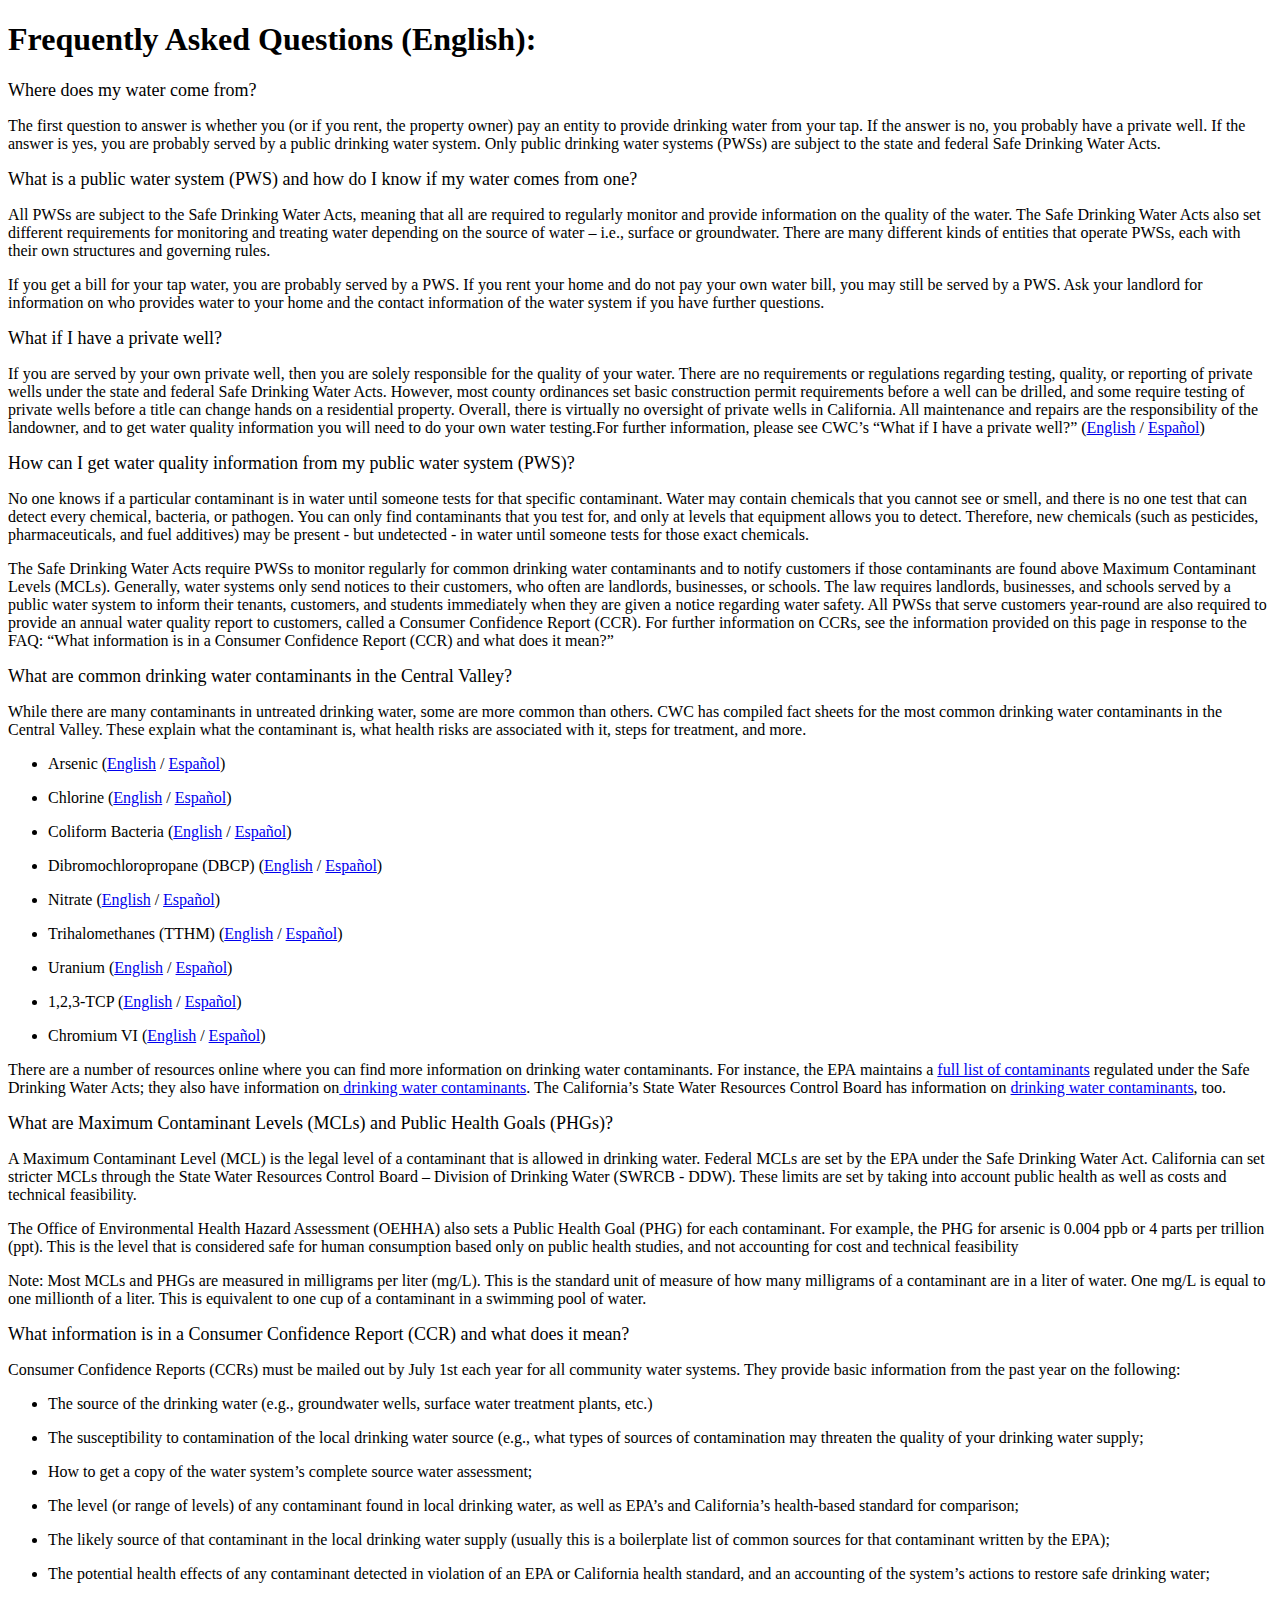
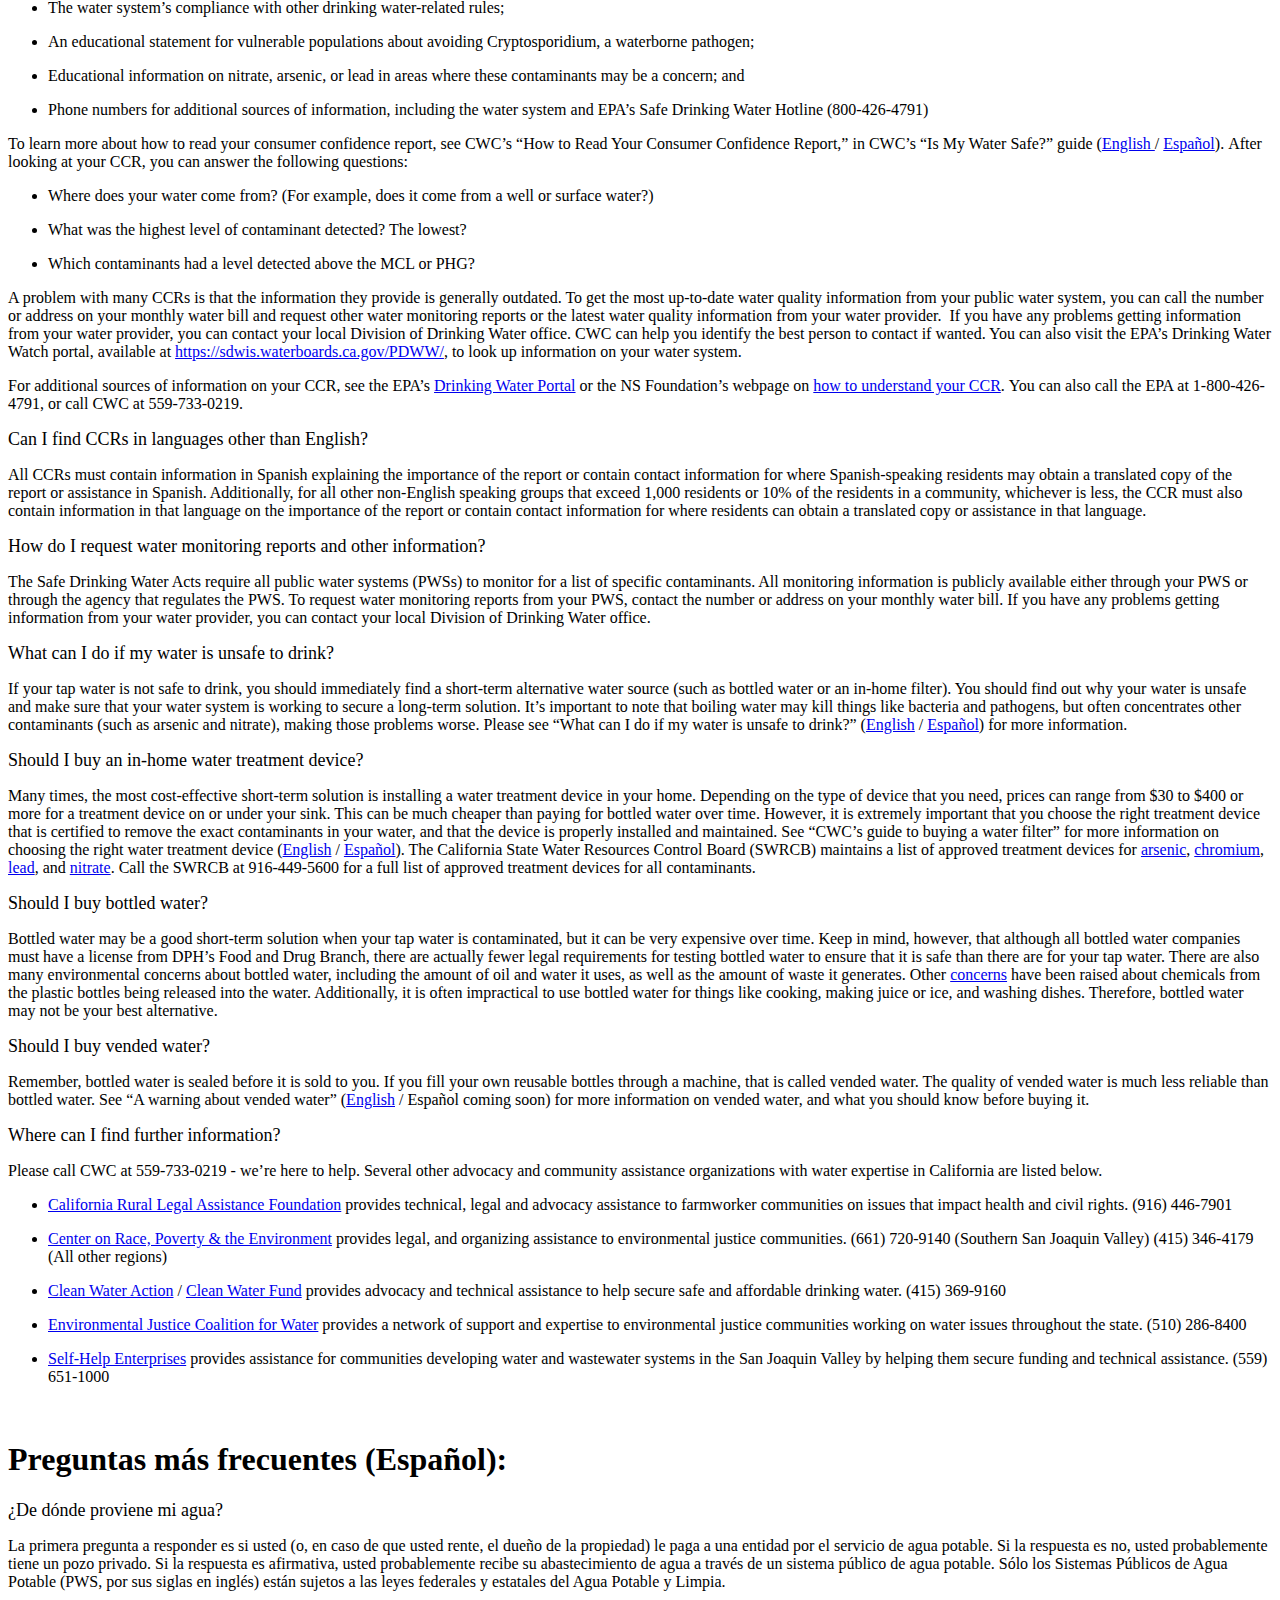
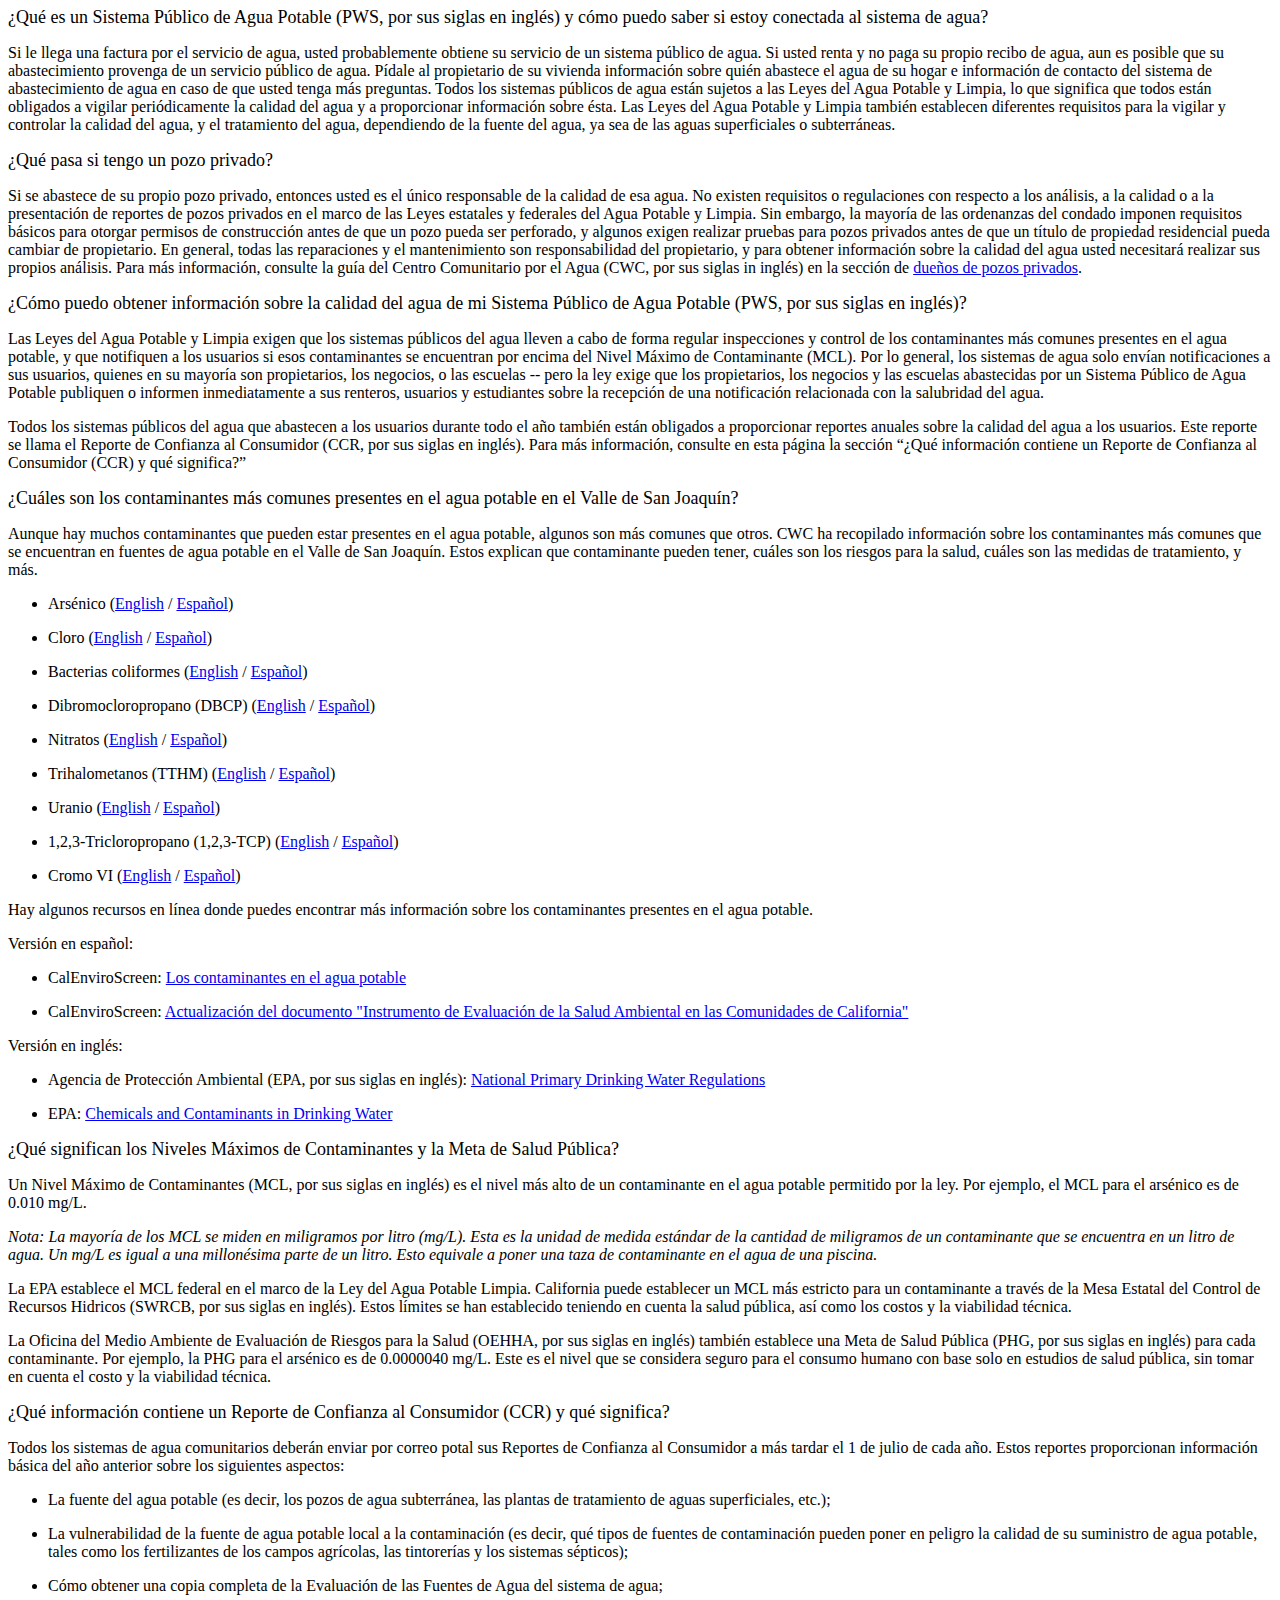
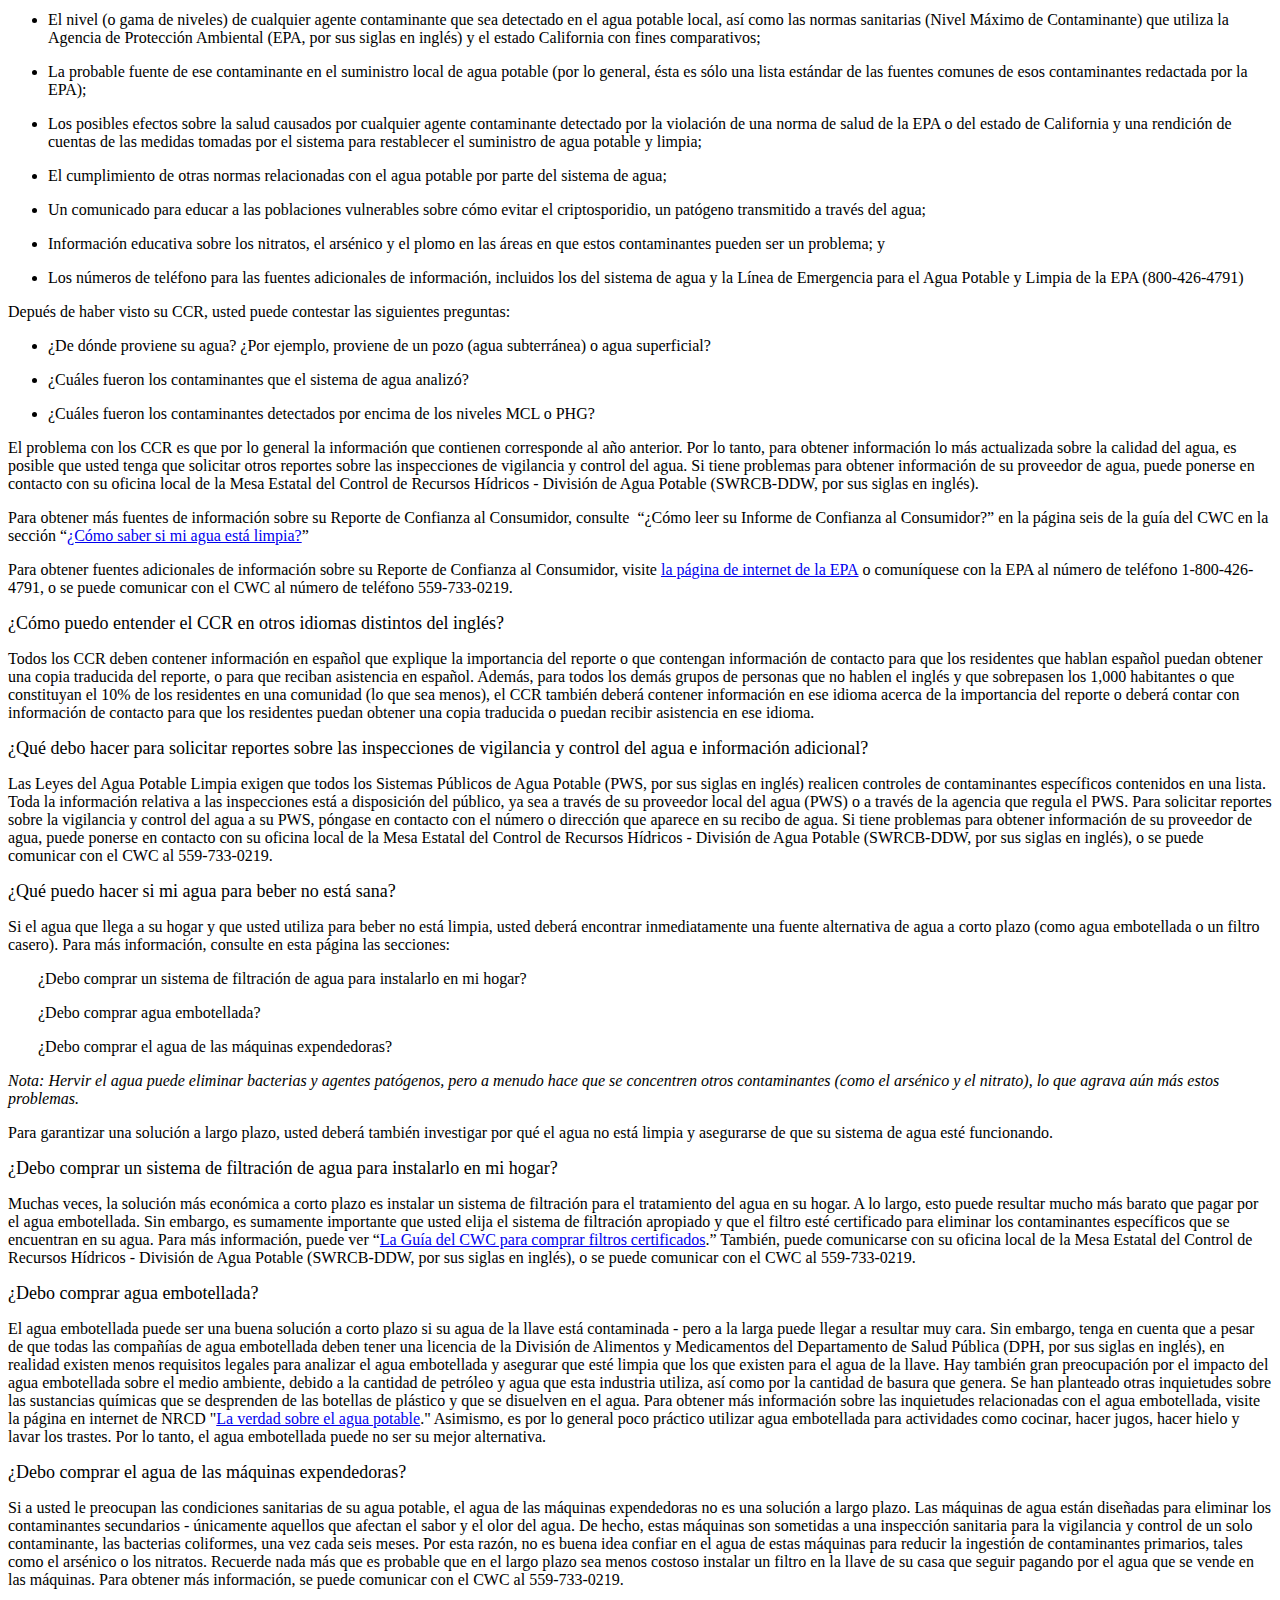
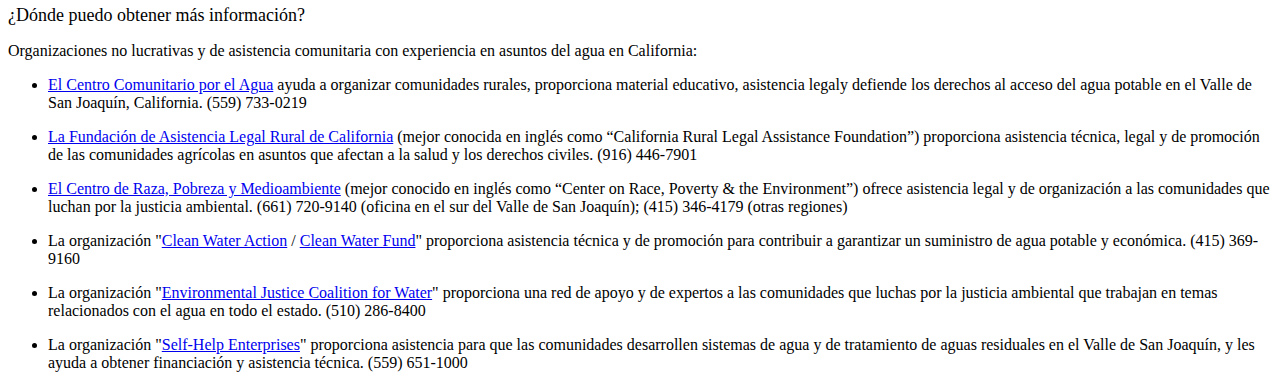
==== cwc/index.html @ 3811d58d "water faq" ====
<!DOCTYPE html>
<html>
<head>
	<title>Water FAQ</title>
</head>
<body>
<h1 dir="ltr"><strong>Frequently Asked Questions (English):</strong></h1>
<p><a class="toggle-btn" style="font-size: large;"><em class="fa fa-caret-right"></em> Where does my water come from? </a></p>
<div class="expandable">
<p dir="ltr"><span>The first question to answer is whether you (or if you rent, the property owner) pay an entity to provide drinking water from your tap. If the answer is no, you probably have a private well. If the answer is yes, you are probably served by a public drinking water system. Only public drinking water systems (PWSs) are subject to the state and federal Safe Drinking Water Acts.&nbsp;</span></p>
</div>
<div>
<p><a class="toggle-btn" style="font-size: large;"><em class="fa fa-caret-right"></em> What is a public water system (PWS) and how do I know if my water comes from one?</a></p>
<div class="expandable">
<p dir="ltr"><span>All PWSs are subject to the Safe Drinking Water Acts, meaning that all are required to regularly monitor and provide information on the quality of the water. The Safe Drinking Water Acts also set different requirements for monitoring and treating water depending on the source of water &ndash; i.e., surface or groundwater. There are many different kinds of entities that operate PWSs, each with their own structures and governing rules.</span></p>
<p dir="ltr"><span>If you get a bill for your tap water, you are probably served by a PWS. If you rent your home and do not pay your own water bill, you may still be served by a PWS. Ask your landlord for information on who provides water to your home and the contact information of the water system if you have further questions.</span></p>
</div>
<div>
<p><a class="toggle-btn" style="font-size: large;"><em class="fa fa-caret-right"></em> What if I have a private well?</a></p>
<div class="expandable">
<p dir="ltr">If you are served by your own private well, then you are solely responsible for the quality of your water. There are no requirements or regulations regarding testing, quality, or reporting of private wells under the state and federal Safe Drinking Water Acts. However, most county ordinances set basic construction permit requirements before a well can be drilled, and some require testing of private wells before a title can change hands on a residential property. Overall, there is virtually no oversight of private wells in California. All maintenance and repairs are the responsibility of the landowner, and to get water quality information you will need to do your own water testing.For further information, please see CWC&rsquo;s &ldquo;What if I have a private well?&rdquo; (<a href="http://d3n8a8pro7vhmx.cloudfront.net/communitywatercenter/pages/51/attachments/original/1394382922/CWC_PrivateWells_English.pdf?1394382922">English</a>&nbsp;/ <a href="http://d3n8a8pro7vhmx.cloudfront.net/communitywatercenter/pages/51/attachments/original/1394382945/CWC_PrivateWells_Espanol.pdf?1394382945">Espa<span><span>&ntilde;ol</span></span></a>)&nbsp;&nbsp;</p>
</div>
<div>
<p><a class="toggle-btn" style="font-size: large;"><em class="fa fa-caret-right"></em> How can I get water quality information from my public water system (PWS)?</a></p>
<div class="expandable">
<p dir="ltr"><strong></strong>No one knows if a particular contaminant is in water until someone tests for that specific contaminant. Water may contain chemicals that you cannot see or smell, and there is no one test that can detect every chemical, bacteria, or pathogen. You can only find contaminants that you test for, and only at levels that equipment allows you to detect. Therefore, new chemicals (such as pesticides, pharmaceuticals, and fuel additives) may be present - but undetected - in water until someone tests for those exact chemicals.</p>
<p dir="ltr"><span>The Safe Drinking Water Acts require PWSs to monitor regularly for common drinking water contaminants and to notify customers if those contaminants are found above Maximum Contaminant Levels (MCLs). Generally, water systems only send notices to their customers, who often are landlords, businesses, or schools. The law requires landlords, businesses, and schools served by a public water system to inform their tenants, customers, and students immediately when they are given a notice regarding water safety. All PWSs that serve customers year-round are also required to provide an annual water quality report to customers, called a Consumer Confidence Report (CCR).</span><span> For further information on CCRs, see the information provided on this page in response to the FAQ: &ldquo;What information is in a Consumer Confidence Report (CCR) and what does it mean?&rdquo;</span></p>
</div>
<div>
<p><a class="toggle-btn" style="font-size: large;"><em class="fa fa-caret-right"></em> What are common drinking water contaminants in the Central Valley?</a></p>
<div class="expandable">
<p dir="ltr"><span>While there are many contaminants in untreated drinking water, some are more common than others. CWC has compiled fact sheets for the most common drinking water contaminants in the Central Valley. These explain what the contaminant is, what health risks are associated with it, steps for treatment, and more. </span></p>
<ul>
<li dir="ltr">
<p dir="ltr"><span>Arsenic (</span><a href="https://d3n8a8pro7vhmx.cloudfront.net/communitywatercenter/pages/51/attachments/original/1490119904/Arsenic_(English).pdf?1490119904"><span>English</span></a><span> / </span><a href="https://d3n8a8pro7vhmx.cloudfront.net/communitywatercenter/pages/51/attachments/original/1490120353/Arsenic_(Spanish).pdf?1490120353"><span>Espa&ntilde;ol</span></a><span>)</span></p>
</li>
<li dir="ltr">
<p dir="ltr"><span>Chlorine (</span><a href="https://d3n8a8pro7vhmx.cloudfront.net/communitywatercenter/pages/51/attachments/original/1490120674/Chlorine_(English).pdf?1490120674"><span>English</span></a><span> / </span><a href="https://d3n8a8pro7vhmx.cloudfront.net/communitywatercenter/pages/51/attachments/original/1490120350/Chlorine_(Espanol)_(1).pdf?1490120350"><span>Espa&ntilde;ol</span></a><span>)</span></p>
</li>
<li dir="ltr">
<p dir="ltr"><span>Coliform Bacteria (</span><a href="https://d3n8a8pro7vhmx.cloudfront.net/communitywatercenter/pages/51/attachments/original/1490120347/Coliform_(English).pdf?1490120347"><span>English</span></a><span> / </span><a href="https://d3n8a8pro7vhmx.cloudfront.net/communitywatercenter/pages/51/attachments/original/1490120342/Coliform_(espanol).pdf?1490120342"><span>Espa&ntilde;ol</span></a><span>)</span></p>
</li>
<li dir="ltr">
<p dir="ltr"><span>Dibromochloropropane (DBCP) (</span><a href="https://d3n8a8pro7vhmx.cloudfront.net/communitywatercenter/pages/51/attachments/original/1490120330/DBCP_(English).pdf?1490120330"><span>English</span></a><span> / </span><a href="https://d3n8a8pro7vhmx.cloudfront.net/communitywatercenter/pages/51/attachments/original/1490120321/DBCP_(espanol).pdf?1490120321"><span>Espa&ntilde;ol</span></a><span>)</span></p>
</li>
<li dir="ltr">
<p dir="ltr"><span>Nitrate (</span><a href="https://d3n8a8pro7vhmx.cloudfront.net/communitywatercenter/pages/51/attachments/original/1490120314/Nitrate_(English).pdf?1490120314"><span>English</span></a><span> / </span><a href="https://d3n8a8pro7vhmx.cloudfront.net/communitywatercenter/pages/51/attachments/original/1490120310/Nitrates_(espanol).pdf?1490120310"><span>Espa&ntilde;ol</span></a><span>)</span></p>
</li>
<li dir="ltr">
<p dir="ltr"><span>Trihalomethanes (TTHM) (</span><a href="https://d3n8a8pro7vhmx.cloudfront.net/communitywatercenter/pages/51/attachments/original/1490120307/TTHM_(English).pdf?1490120307"><span>English</span></a><span> / </span><a href="https://d3n8a8pro7vhmx.cloudfront.net/communitywatercenter/pages/51/attachments/original/1490120304/TTHM_(espanol).pdf?1490120304"><span>Espa&ntilde;ol</span></a><span>)</span></p>
</li>
<li dir="ltr">
<p dir="ltr"><span>Uranium (</span><a href="https://d3n8a8pro7vhmx.cloudfront.net/communitywatercenter/pages/51/attachments/original/1490120301/Uranium_(English).pdf?1490120301"><span>English</span></a><span> / </span><a href="https://d3n8a8pro7vhmx.cloudfront.net/communitywatercenter/pages/51/attachments/original/1490120966/Uranium_(espanol).pdf?1490120966"><span>Espa&ntilde;ol</span></a><span>)</span></p>
</li>
<li dir="ltr">
<p dir="ltr"><span>1,2,3-TCP (</span><a href="https://d3n8a8pro7vhmx.cloudfront.net/communitywatercenter/pages/51/attachments/original/1462215571/123_TCP_Factsheet_050216_English.pdf?1462215571"><span>English</span></a><span> / </span><a href="https://d3n8a8pro7vhmx.cloudfront.net/communitywatercenter/pages/51/attachments/original/1462215573/123_TCP_Factsheet_050216_Spanish.pdf?1462215573"><span>Espa&ntilde;ol</span></a><span>)</span></p>
</li>
<li dir="ltr">
<p dir="ltr"><span>Chromium VI (</span><a href="https://d3n8a8pro7vhmx.cloudfront.net/communitywatercenter/pages/51/attachments/original/1506547501/Chromium_VI_English_9-19.pdf?1506547501"><span>English</span></a><span> / </span><a href="https://d3n8a8pro7vhmx.cloudfront.net/communitywatercenter/pages/51/attachments/original/1506547502/Chromium_VI_Spanish_9-19.pdf?1506547502"><span>Espa&ntilde;ol</span></a><span>)</span></p>
</li>
</ul>
<p dir="ltr">There are a number of resources online where you can find more information on drinking water contaminants. For instance, the EPA&nbsp;maintains a <a href="https://www.epa.gov/sites/production/files/2016-06/documents/npwdr_complete_table.pdf">full list of contaminants</a> regulated under the Safe Drinking Water Acts; they also have information on<a href="https://safewater.zendesk.com/hc/en-us/categories/201454937"> drinking water contaminants</a>. The California&rsquo;s State Water Resources Control Board has information on <a href="https://www.waterboards.ca.gov/drinking_water/certlic/drinkingwater/Chemicalcontaminants.shtml">drinking water contaminants</a>, too.&nbsp;</p>
</div>
<div>
<p><a class="toggle-btn" style="font-size: large;"><em class="fa fa-caret-right"></em> What are Maximum Contaminant Levels (MCLs) and Public Health Goals (PHGs)?</a></p>
<div class="expandable">
<p dir="ltr"><span>A Maximum Contaminant Level (MCL) is the legal level of a contaminant that is allowed in drinking water.&nbsp;</span>Federal MCLs are set by the EPA under the Safe Drinking Water Act. California can set stricter MCLs through the State Water Resources Control Board &ndash; Division of Drinking Water (SWRCB - DDW). These limits are set by taking into account public health as well as costs and technical feasibility.</p>
<p dir="ltr"><span>The Office of Environmental Health Hazard Assessment (OEHHA) also sets a Public Health Goal (PHG) for each contaminant. For example, the PHG for arsenic is 0.004 ppb or 4 parts per trillion (ppt). This is the level that is considered safe for human consumption based only on public health studies, and not accounting for cost and technical feasibility</span></p>
<p dir="ltr">Note: Most MCLs and PHGs are measured in milligrams per liter (mg/L). This is the standard unit of measure of how many milligrams of a contaminant are in a liter of water. One mg/L is equal to one millionth of a liter. This is equivalent to one cup of a contaminant in a swimming pool of water.</p>
</div>
<div>
<p><a class="toggle-btn" style="font-size: large;"><em class="fa fa-caret-right"></em> What information is in a Consumer Confidence Report (CCR) and what does it mean?</a></p>
<div class="expandable">
<p dir="ltr"><span>Consumer Confidence Reports (CCRs) must be mailed out by July 1st each year for all community water systems. They provide basic information from the past year on the following:</span></p>
<ul>
<li dir="ltr">
<p dir="ltr"><span>The source of the drinking water (e.g., groundwater wells, surface water treatment plants, etc.)</span></p>
</li>
<li dir="ltr">
<p dir="ltr">The susceptibility to contamination of the local drinking water source (e.g., what types of sources of contamination may threaten the quality of your drinking water supply;</p>
</li>
<li dir="ltr">
<p dir="ltr"><span>How to get a copy of the water system&rsquo;s complete source water assessment; </span></p>
</li>
<li dir="ltr">
<p dir="ltr"><span>The level (or range of levels) of any contaminant found in local drinking water, as well as EPA&rsquo;s and California&rsquo;s health-based standard for comparison; </span></p>
</li>
<li dir="ltr">
<p dir="ltr"><span>The likely source of that contaminant in the local drinking water supply (usually this is a boilerplate list of common sources for that contaminant written by the EPA);</span></p>
</li>
<li dir="ltr">
<p dir="ltr"><span>The potential health effects of any contaminant detected in violation of an EPA or California health standard, and an accounting of the system&rsquo;s actions to restore safe drinking water;</span></p>
</li>
<li dir="ltr">
<p dir="ltr"><span>The water system&rsquo;s compliance with other drinking water-related rules;</span></p>
</li>
<li dir="ltr">
<p dir="ltr"><span>An educational statement for vulnerable populations about avoiding Cryptosporidium, a waterborne pathogen; </span></p>
</li>
<li dir="ltr">
<p dir="ltr"><span>Educational information on nitrate, arsenic, or lead in areas where these contaminants may be a concern; and </span></p>
</li>
<li dir="ltr">
<p dir="ltr"><span>Phone numbers for additional sources of information, including the water system and EPA&rsquo;s Safe Drinking Water Hotline (800-426-4791)</span></p>
</li>
</ul>
<p dir="ltr">To learn more about how to read your consumer confidence report, see CWC&rsquo;s &ldquo;How to Read Your Consumer Confidence Report,&rdquo; in CWC&rsquo;s &ldquo;Is My Water Safe?&rdquo; guide (<a href="http://d3n8a8pro7vhmx.cloudfront.net/communitywatercenter/pages/51/attachments/original/1394382743/CWC_Is-my-water-safe_English.pdf?1394382743">English </a>/ <a href="http://d3n8a8pro7vhmx.cloudfront.net/communitywatercenter/pages/51/attachments/original/1394382798/CWC_Is-my-water-safe_Espanol.pdf?1394382798">Espa&ntilde;ol</a>).&nbsp;After looking at your CCR, you can answer the following questions:</p>
<ul>
<li dir="ltr">
<p dir="ltr"><span>Where does your water come from? (For example, does it come from a well or surface water?)</span></p>
</li>
<li dir="ltr">
<p dir="ltr"><span>What was the highest level of contaminant detected? The lowest?</span></p>
</li>
<li dir="ltr">
<p dir="ltr"><span>Which contaminants had a level detected above the MCL or PHG?</span></p>
</li>
</ul>
<p dir="ltr"><span>A problem with many CCRs is that the information they provide is generally outdated. To get the most up-to-date water quality information from your public water system, you can call the number or address on your monthly water bill and request other water monitoring reports or the latest water quality information from your water provider.&nbsp;<span><span> If you have any problems getting information from your water provider, you can contact your local Division of Drinking Water office. CWC can help you identify the best person to contact if wanted. You can also visit the EPA&rsquo;s Drinking Water Watch portal, available at </span><a href="https://sdwis.waterboards.ca.gov/PDWW/"><span>https://sdwis.waterboards.ca.gov/PDWW/</span></a><span>, to look up information on your water system.</span></span></span></p>
<p dir="ltr">For additional sources of information on your CCR, see the EPA&rsquo;s <a href="https://sdwis.waterboards.ca.gov/PDWW/">Drinking Water Portal</a>&nbsp;or the NS Foundation&rsquo;s webpage on <a href="http://www.nsf.org/consumer-resources/health-and-safety-tips/water-quality-treatment-tips#understand">how to understand your CCR</a>.&nbsp;You can also call the EPA at 1-800-426-4791, or call CWC at 559-733-0219.</p>
</div>
<div>
<p><a class="toggle-btn" style="font-size: large;"><em class="fa fa-caret-right"></em>Can I find CCRs in languages other than English?</a></p>
<div class="expandable">
<p dir="ltr"><span>All CCRs must contain information in Spanish explaining the importance of the report or contain contact information for where Spanish-speaking residents may obtain a translated copy of the report or assistance in Spanish. Additionally, for all other non-English speaking groups that exceed 1,000 residents or 10% of the residents in a community, whichever is less, the CCR must also contain information in that language on the importance of the report or contain contact information for where residents can obtain a translated copy or assistance in that language.</span></p>
</div>
<div>
<p><a class="toggle-btn" style="font-size: large;"><em class="fa fa-caret-right"></em> How do I request water monitoring reports and other information?</a></p>
<div class="expandable">
<p dir="ltr"><span>The Safe Drinking Water Acts require all public water systems (PWSs) to monitor for a list of specific contaminants. All monitoring information is publicly available either through your PWS or through the agency that regulates the PWS. To request water monitoring reports from your PWS, contact the number or address on your monthly water bill. If you have any problems getting information from your water provider, you can contact your local <span><span> Division of Drinking Water </span></span>office.</span></p>
</div>
<div>
<p><a class="toggle-btn" style="font-size: large;"><em class="fa fa-caret-right"></em> What can I do if my water is unsafe to drink?</a></p>
<div class="expandable">
<p dir="ltr"><span>If your tap water is not safe to drink, you should immediately find a short-term alternative water source (such as bottled water or an in-home filter). You should find out why your water is unsafe and make sure that your water system is working to secure a long-term solution. It&rsquo;s important to note that boiling water may kill things like bacteria and pathogens, but often concentrates other contaminants (such as arsenic and nitrate), making those problems worse. Please see &ldquo;</span><span>What can I do if my water is unsafe to drink?&rdquo; <span>(</span><a rel="noopener" href="http://d3n8a8pro7vhmx.cloudfront.net/communitywatercenter/pages/51/attachments/original/1394382743/CWC_Is-my-water-safe_English.pdf?1394382743" target="_blank">English</a><span>&nbsp;/&nbsp;</span><a rel="noopener" href="http://d3n8a8pro7vhmx.cloudfront.net/communitywatercenter/pages/51/attachments/original/1394382798/CWC_Is-my-water-safe_Espanol.pdf?1394382798" target="_blank">Espa&ntilde;ol</a><span>)&nbsp;</span></span><span>for more information.</span></p>
</div>
<div>
<p><a class="toggle-btn" style="font-size: large;"><em class="fa fa-caret-right"></em> Should I buy an in-home water treatment device?</a></p>
<div class="expandable">
<p dir="ltr">Many times, the most cost-effective short-term solution is installing a water treatment device in your home. Depending on the type of device that you need, prices can range from $30 to $400 or more for a treatment device on or under your sink. This can be much cheaper than paying for bottled water over time. However, it is extremely important that you choose the right treatment device that is certified to remove the exact contaminants in your water, and that the device is properly installed and maintained. See &ldquo;CWC&rsquo;s guide to buying a water filter&rdquo; for more information on choosing the right water treatment device (<a href="http://d3n8a8pro7vhmx.cloudfront.net/communitywatercenter/pages/51/attachments/original/1394383177/CWC_WaterFilters_2013.pdf?1394383177"><span>English</span></a> / <a href="http://d3n8a8pro7vhmx.cloudfront.net/communitywatercenter/pages/51/attachments/original/1394383198/CWC_WaterFilters_Espanol.pdf?1394383198"><span>Espa&ntilde;ol</span></a>). The California State Water Resources Control Board (SWRCB) maintains a list of approved treatment devices for <a href="https://www.waterboards.ca.gov/drinking_water/certlic/device/Documents/wtd2017/75Registered%20Models%20for%20Arsenic%20listing%20081117_WITH%20LINKS%20TO%20PDS.pdf">arsenic</a>, <a href="https://www.waterboards.ca.gov/drinking_water/certlic/device/Documents/wtd2017/78Registered%20Models%20for%20Chromium%20Listing%20081117.pdf">chromium</a>, <a href="https://www.waterboards.ca.gov/drinking_water/certlic/device/Documents/wtd2017/77Registered%20Models%20for%20Lead%20listing%20081117.pdf">lead</a>, and <a href="https://www.waterboards.ca.gov/centralcoast/water_issues/programs/gap/docs/salinas_pajro_valley_proj_2012-2013/gap_nitrate_fact_sheet_121613.pdf">nitrate</a>. Call the SWRCB at 916-449-5600 for a full list of approved treatment devices for all contaminants.</p>
</div>
<div>
<p><a class="toggle-btn" style="font-size: large;"><em class="fa fa-caret-right"></em> Should I buy bottled water?</a></p>
<div class="expandable">
<p dir="ltr">Bottled water may be a good short-term solution when your tap water is contaminated, but it can be very expensive over time. Keep in mind, however, that although all bottled water companies must have a license from DPH&rsquo;s Food and Drug Branch, there are actually fewer legal requirements for testing bottled water to ensure that it is safe than there are for your tap water. There are also many environmental concerns about bottled water, including the amount of oil and water it uses, as well as the amount of waste it generates. Other <a href="https://www.nrdc.org/stories/truth-about-tap">concerns</a>&nbsp;have been raised about chemicals from the plastic bottles being released into the water. Additionally, it is often impractical to use bottled water for things like cooking, making juice or ice, and washing dishes. Therefore, bottled water may not be your best alternative.</p>
</div>
<div>
<p><a class="toggle-btn" style="font-size: large;"><em class="fa fa-caret-right"></em> Should I buy vended water?</a></p>
<div class="expandable">
<p dir="ltr"><span>Remember, bottled water is sealed before it is sold to you. If you fill your own reusable bottles through a machine, that is called vended water. The quality of vended water is much less reliable than bottled water. See &ldquo;A warning about vended water&rdquo; (</span><a href="https://d3n8a8pro7vhmx.cloudfront.net/communitywatercenter/pages/51/attachments/original/1490118235/A_Warning_about_Vended_Water.pdf?1490118235"><span>English</span></a><span> / Espa&ntilde;ol coming soon) for more information on vended water, and what you should know before buying it.</span></p>
</div>
<div>
<p><a class="toggle-btn" style="font-size: large;"><em class="fa fa-caret-right"></em> Where can I find further information?</a></p>
<div class="expandable">
<p dir="ltr">Please call CWC at 559-733-0219 - we&rsquo;re here to help. Several other advocacy and community assistance organizations with water expertise in California are listed below.</p>
<ul>
<li dir="ltr">
<p dir="ltr"><a href="http://www.crlaf.org">California Rural Legal Assistance Foundation</a> provides technical, legal and advocacy assistance to farmworker communities on issues that impact health and civil rights. (916) 446-7901</p>
</li>
<li dir="ltr">
<p dir="ltr"><a href="http://www.crpe-ej.org">Center on Race, Poverty &amp; the Environment</a> provides legal, and organizing assistance to environmental justice communities. (661) 720-9140 (Southern San Joaquin Valley) (415) 346-4179 (All other regions)</p>
</li>
<li dir="ltr">
<p dir="ltr"><a href="https://www.cleanwateraction.org/">Clean Water Action</a> / <a href="https://www.cleanwaterfund.org/">Clean Water Fund</a> provides advocacy and technical assistance to help secure safe and affordable drinking water. (415) 369-9160</p>
</li>
<li dir="ltr">
<p dir="ltr"><a href="http://www.ejcw.org">Environmental Justice Coalition for Water</a> provides a network of support and expertise to environmental justice communities working on water issues throughout the state. (510) 286-8400</p>
</li>
<li dir="ltr">
<p dir="ltr"><a href="http://www.selfhelpenterprises.org">Self-Help Enterprises</a> provides assistance for communities developing water and wastewater systems in the San Joaquin Valley by helping them secure funding and technical assistance. (559) 651-1000</p>
</li>
</ul>
</div>
<p>&nbsp;</p>
<h1 dir="ltr"><strong>Preguntas m&aacute;s frecuentes (Espa&ntilde;ol):</strong></h1>
<div>
<p><a class="toggle-btn" style="font-size: large;"><em class="fa fa-caret-right"></em> &iquest;De d&oacute;nde proviene mi agua?</a></p>
<div class="expandable">
<p dir="ltr"><span>La primera pregunta a responder es si usted (o, en caso de que usted rente, el due&ntilde;o de la propiedad) le paga a una entidad por el servicio de agua potable. Si la respuesta es no, usted probablemente tiene un pozo privado. Si la respuesta es afirmativa, usted probablemente recibe su abastecimiento de agua a trav&eacute;s de un sistema p&uacute;blico de agua potable. S&oacute;lo los Sistemas P&uacute;blicos de Agua Potable (PWS, por sus siglas en ingl&eacute;s) est&aacute;n sujetos a las leyes federales y estatales del Agua Potable y Limpia.</span></p>
</div>
<div>
<p><a class="toggle-btn" style="font-size: large;"><em class="fa fa-caret-right"></em> &iquest;Qu&eacute; es un Sistema P&uacute;blico de Agua Potable (PWS, por sus siglas en ingl&eacute;s) y c&oacute;mo puedo saber si estoy conectada al sistema de agua?</a></p>
<div class="expandable">
<p dir="ltr"><span>Si le llega una factura por el servicio de agua, usted probablemente obtiene su servicio de un sistema p&uacute;blico de agua. Si usted renta y no paga su propio recibo de agua, aun es posible que su abastecimiento provenga de un servicio p&uacute;blico de agua. P&iacute;dale al propietario de su vivienda informaci&oacute;n sobre qui&eacute;n abastece el agua de su hogar e informaci&oacute;n de contacto del sistema de abastecimiento de agua en caso de que usted tenga m&aacute;s preguntas. Todos los sistemas p&uacute;blicos de agua est&aacute;n sujetos a las Leyes del Agua Potable y Limpia, lo que significa que todos est&aacute;n obligados a vigilar peri&oacute;dicamente la calidad del agua y a proporcionar informaci&oacute;n sobre &eacute;sta. Las Leyes del Agua Potable y Limpia tambi&eacute;n establecen diferentes requisitos para la vigilar y controlar la calidad del agua, y el tratamiento del agua, dependiendo de la fuente del agua, ya sea de las aguas superficiales o subterr&aacute;neas.</span></p>
</div>
<div>
<p><a class="toggle-btn" style="font-size: large;"><em class="fa fa-caret-right"></em> &iquest;Qu&eacute; pasa si tengo un pozo privado?</a></p>
<div class="expandable">
<p dir="ltr">Si se abastece de su propio pozo privado, entonces usted es el &uacute;nico responsable de la calidad de esa agua. No existen requisitos o regulaciones con respecto a los an&aacute;lisis, a la calidad o a la presentaci&oacute;n de reportes de pozos privados en el marco de las Leyes estatales y federales del Agua Potable y Limpia. Sin embargo, la mayor&iacute;a de las ordenanzas del condado imponen requisitos b&aacute;sicos para otorgar permisos de construcci&oacute;n antes de que un pozo pueda ser perforado, y algunos exigen realizar pruebas para pozos privados antes de que un t&iacute;tulo de propiedad residencial pueda cambiar de propietario. En general, todas las reparaciones y el mantenimiento son responsabilidad del propietario, y para obtener informaci&oacute;n sobre la calidad del agua usted necesitar&aacute; realizar sus propios an&aacute;lisis. Para m&aacute;s informaci&oacute;n, consulte la gu&iacute;a del Centro Comunitario por el Agua (CWC, por sus siglas in ingl&eacute;s) en la secci&oacute;n de <a href="http://d3n8a8pro7vhmx.cloudfront.net/communitywatercenter/pages/51/attachments/original/1394382945/CWC_PrivateWells_Espanol.pdf?1394382945">due&ntilde;os de pozos privados</a>.</p>
</div>
<div>
<p><a class="toggle-btn" style="font-size: large;"><em class="fa fa-caret-right"></em>&iquest;C&oacute;mo puedo obtener informaci&oacute;n sobre la calidad del agua de mi Sistema P&uacute;blico de Agua Potable (PWS, por sus siglas en ingl&eacute;s)?</a><a class="toggle-btn" style="font-size: large;"></a></p>
<div class="expandable">
<p dir="ltr"><strong></strong>Las Leyes del Agua Potable y Limpia exigen que los sistemas p&uacute;blicos del agua lleven a cabo de forma regular inspecciones y control de los contaminantes m&aacute;s comunes presentes en el agua potable, y que notifiquen a los usuarios si esos contaminantes se encuentran por encima del Nivel M&aacute;ximo de Contaminante (MCL). Por lo general, los sistemas de agua solo env&iacute;an notificaciones a sus usuarios, quienes en su mayor&iacute;a son propietarios, los negocios, o las escuelas -- pero la ley exige que los propietarios, los negocios y las escuelas abastecidas por un Sistema P&uacute;blico de Agua Potable publiquen o informen inmediatamente a sus renteros, usuarios y estudiantes sobre la recepci&oacute;n de una notificaci&oacute;n relacionada con la salubridad del agua.&nbsp;&nbsp;</p>
<p dir="ltr"><span>Todos los sistemas p&uacute;blicos del agua que abastecen a los usuarios durante todo el a&ntilde;o tambi&eacute;n est&aacute;n obligados a proporcionar reportes anuales sobre la calidad del agua a los usuarios. Este reporte se llama el Reporte de Confianza al Consumidor (CCR, por sus siglas en ingl&eacute;s). Para m&aacute;s informaci&oacute;n, consulte en esta p&aacute;gina la secci&oacute;n &ldquo;&iquest;Qu&eacute; informaci&oacute;n contiene un Reporte de Confianza al Consumidor (CCR) y qu&eacute; significa?&rdquo;</span></p>
</div>
<div>
<p><a class="toggle-btn" style="font-size: large;"><em class="fa fa-caret-right"></em> &iquest;Cu&aacute;les son los contaminantes m&aacute;s comunes presentes en el agua potable en el Valle de San Joaqu&iacute;n?</a></p>
<div class="expandable">
<p dir="ltr"><span>Aunque hay muchos contaminantes que pueden estar presentes en el agua potable, algunos son m&aacute;s comunes que otros. CWC ha recopilado informaci&oacute;n sobre los contaminantes m&aacute;s comunes que se encuentran en fuentes de agua potable en el Valle de San Joaqu&iacute;n. Estos explican que contaminante pueden tener, cu&aacute;les son los riesgos para la salud, cu&aacute;les son las medidas de tratamiento, y m&aacute;s.</span></p>
<ul>
<li dir="ltr">
<p dir="ltr"><span>Ars&eacute;nico (</span><a href="https://d3n8a8pro7vhmx.cloudfront.net/communitywatercenter/pages/51/attachments/original/1490119904/Arsenic_(English).pdf?1490119904"><span>English</span></a><span> / </span><span><a href="https://d3n8a8pro7vhmx.cloudfront.net/communitywatercenter/pages/51/attachments/original/1490120353/Arsenic_(Spanish).pdf?1490120353">Espa&ntilde;ol</a>)</span><span><br /></span></p>
</li>
<li dir="ltr">
<p dir="ltr"><span>Cloro (</span><a href="https://d3n8a8pro7vhmx.cloudfront.net/communitywatercenter/pages/51/attachments/original/1490120674/Chlorine_(English).pdf?1490120674"><span>English</span></a><span> / </span><a href="https://d3n8a8pro7vhmx.cloudfront.net/communitywatercenter/pages/51/attachments/original/1490120350/Chlorine_(Espanol)_(1).pdf?1490120350"><span>Espa&ntilde;ol</span></a><span>)</span></p>
</li>
<li dir="ltr">
<p dir="ltr"><span>Bacterias coliformes (</span><a href="https://d3n8a8pro7vhmx.cloudfront.net/communitywatercenter/pages/51/attachments/original/1490120347/Coliform_(English).pdf?1490120347"><span>English</span></a><span> / </span><a href="https://d3n8a8pro7vhmx.cloudfront.net/communitywatercenter/pages/51/attachments/original/1490120342/Coliform_(espanol).pdf?1490120342"><span>Espa&ntilde;ol</span></a><span>)</span></p>
</li>
<li dir="ltr">
<p dir="ltr"><span>Dibromocloropropano (DBCP) (</span><a href="https://d3n8a8pro7vhmx.cloudfront.net/communitywatercenter/pages/51/attachments/original/1490120330/DBCP_(English).pdf?1490120330"><span>English</span></a><span> / </span><a href="https://d3n8a8pro7vhmx.cloudfront.net/communitywatercenter/pages/51/attachments/original/1490120321/DBCP_(espanol).pdf?1490120321"><span>Espa&ntilde;ol</span></a><span>)</span></p>
</li>
<li dir="ltr">
<p dir="ltr"><span>Nitratos (</span><a href="https://d3n8a8pro7vhmx.cloudfront.net/communitywatercenter/pages/51/attachments/original/1490120314/Nitrate_(English).pdf?1490120314"><span>English</span></a><span> / </span><a href="https://d3n8a8pro7vhmx.cloudfront.net/communitywatercenter/pages/51/attachments/original/1490120310/Nitrates_(espanol).pdf?1490120310"><span>Espa&ntilde;ol</span></a><span>)</span></p>
</li>
<li dir="ltr">
<p dir="ltr"><span>Trihalometanos (TTHM) (</span><a href="https://d3n8a8pro7vhmx.cloudfront.net/communitywatercenter/pages/51/attachments/original/1490120307/TTHM_(English).pdf?1490120307"><span>English</span></a><span> / </span><a href="https://d3n8a8pro7vhmx.cloudfront.net/communitywatercenter/pages/51/attachments/original/1490120304/TTHM_(espanol).pdf?1490120304"><span>Espa&ntilde;ol</span></a><span>)</span></p>
</li>
<li dir="ltr">
<p dir="ltr"><span>Uranio (</span><a href="https://d3n8a8pro7vhmx.cloudfront.net/communitywatercenter/pages/51/attachments/original/1490120301/Uranium_(English).pdf?1490120301"><span>English</span></a><span> / </span><a href="https://d3n8a8pro7vhmx.cloudfront.net/communitywatercenter/pages/51/attachments/original/1490120966/Uranium_(espanol).pdf?1490120966"><span>Espa&ntilde;ol</span></a><span>)</span></p>
</li>
<li dir="ltr">
<p dir="ltr"><span>1,2,3-Tricloropropano (1,2,3-TCP) (</span><a href="https://d3n8a8pro7vhmx.cloudfront.net/communitywatercenter/pages/51/attachments/original/1462215571/123_TCP_Factsheet_050216_English.pdf?1462215571"><span>English</span></a><span> / </span><a href="https://d3n8a8pro7vhmx.cloudfront.net/communitywatercenter/pages/51/attachments/original/1462215573/123_TCP_Factsheet_050216_Spanish.pdf?1462215573"><span>Espa&ntilde;ol</span></a><span>)</span></p>
</li>
<li dir="ltr">
<p dir="ltr"><span>Cromo VI (</span><a href="https://d3n8a8pro7vhmx.cloudfront.net/communitywatercenter/pages/51/attachments/original/1506547501/Chromium_VI_English_9-19.pdf?1506547501"><span>English</span></a><span> / </span><a href="https://d3n8a8pro7vhmx.cloudfront.net/communitywatercenter/pages/51/attachments/original/1506547502/Chromium_VI_Spanish_9-19.pdf?1506547502"><span>Espa&ntilde;ol</span></a><span>)</span></p>
</li>
</ul>
<p dir="ltr">Hay algunos recursos en l&iacute;nea donde puedes encontrar m&aacute;s informaci&oacute;n sobre los contaminantes presentes en el agua potable.</p>
<p dir="ltr">Versi&oacute;n en espa&ntilde;ol:</p>
<ul>
<li dir="ltr">
<p dir="ltr">CalEnviroScreen: <a href="https://oehha.ca.gov/calenviroscreen/indicator/los-contaminantes-del-agua-potable">Los contaminantes en el agua potable</a></p>
</li>
<li dir="ltr">
<p dir="ltr">CalEnviroScreen: <a href="https://oehha.ca.gov/media/downloads/calenviroscreen/report/ces3reportspanish.pdf#page=50">Actualizaci&oacute;n del documento "Instrumento de Evaluaci&oacute;n de la Salud Ambiental en las Comunidades de California"</a></p>
</li>
</ul>
<p dir="ltr">Versi&oacute;n en ingl&eacute;s:</p>
<ul>
<li dir="ltr">
<p dir="ltr"><span style="font-weight: 400;">Agencia de Protecci&oacute;n Ambiental (</span><span style="font-weight: 400;">EPA</span><span style="font-weight: 400;">, por sus siglas en ingl&eacute;s)</span>: <a href="https://www.epa.gov/sites/production/files/2016-06/documents/npwdr_complete_table.pdf">National Primary Drinking Water Regulations</a></p>
</li>
</ul>
<ul>
<li dir="ltr">
<p dir="ltr">EPA: <a href="https://www.waterboards.ca.gov/drinking_water/certlic/drinkingwater/Chemicalcontaminants.shtml">Chemicals and Contaminants in Drinking Water</a></p>
</li>
</ul>
</div>
<div>
<p><a class="toggle-btn" style="font-size: large;"><em class="fa fa-caret-right"></em> &iquest;Qu&eacute; significan los Niveles M&aacute;ximos de Contaminantes y la Meta de Salud P&uacute;blica?</a></p>
<div class="expandable">
<p dir="ltr"><span>Un Nivel M&aacute;ximo de Contaminantes (MCL, por sus siglas en ingl&eacute;s) es el nivel m&aacute;s alto de un contaminante en el agua potable permitido por la ley. Por ejemplo, el MCL para el ars&eacute;nico es de 0.010 mg/L.</span></p>
<p dir="ltr"><em>Nota: La mayor&iacute;a de los MCL se miden en miligramos por litro (mg/L). Esta es la unidad de medida est&aacute;ndar de la cantidad de miligramos de un contaminante que se encuentra en un litro de agua. Un mg/L es igual a una millon&eacute;sima parte de un litro. Esto equivale a poner una taza de contaminante en el agua de una piscina.</em></p>
<p dir="ltr">La EPA establece el MCL federal en el marco de la Ley del Agua Potable Limpia. California puede establecer un MCL m&aacute;s estricto para un contaminante a trav&eacute;s de la Mesa Estatal del Control de Recursos Hidricos (SWRCB, por sus siglas en ingl&eacute;s). Estos l&iacute;mites se han establecido teniendo en cuenta la salud p&uacute;blica, as&iacute; como los costos y la viabilidad t&eacute;cnica.</p>
<p dir="ltr">La Oficina del Medio Ambiente de Evaluaci&oacute;n de Riesgos para la Salud (OEHHA, por sus siglas en ingl&eacute;s) tambi&eacute;n establece una Meta de Salud P&uacute;blica (PHG, por sus siglas en ingl&eacute;s) para cada contaminante. Por ejemplo, la PHG para el ars&eacute;nico es de 0.0000040 mg/L. Este es el nivel que se considera seguro para el consumo humano con base solo en estudios de salud p&uacute;blica, sin tomar en cuenta el costo y la viabilidad t&eacute;cnica.</p>
</div>
<div>
<p><a class="toggle-btn" style="font-size: large;"><em class="fa fa-caret-right"></em> &iquest;Qu&eacute; informaci&oacute;n contiene un Reporte de Confianza al Consumidor (CCR) y qu&eacute; significa?</a></p>
<div class="expandable">
<p dir="ltr"><span>Todos los sistemas de agua comunitarios deber&aacute;n enviar por correo potal sus Reportes de Confianza al Consumidor a m&aacute;s tardar el 1 de julio de cada a&ntilde;o. Estos reportes proporcionan informaci&oacute;n b&aacute;sica del a&ntilde;o anterior sobre los siguientes aspectos:</span></p>
<ul>
<li dir="ltr">
<p dir="ltr"><span>La fuente del agua potable (es decir, los pozos de agua subterr&aacute;nea, las plantas de tratamiento de aguas superficiales, etc.);</span></p>
</li>
<li dir="ltr">
<p dir="ltr">La vulnerabilidad de la fuente de agua potable local a la contaminaci&oacute;n (es decir, qu&eacute; tipos de fuentes de contaminaci&oacute;n pueden poner en peligro la calidad de su suministro de agua potable, tales como los fertilizantes de los campos agr&iacute;colas, las tintorer&iacute;as y los sistemas s&eacute;pticos);</p>
</li>
<li dir="ltr">
<p dir="ltr"><span>C&oacute;mo obtener una copia completa de la Evaluaci&oacute;n de las Fuentes de Agua del sistema de agua; </span></p>
</li>
<li dir="ltr">
<p dir="ltr"><span>El nivel (o gama de niveles) de cualquier agente contaminante que sea detectado en el agua potable local, as&iacute; como las normas sanitarias (Nivel M&aacute;ximo de Contaminante) que utiliza la Agencia de Protecci&oacute;n Ambiental&nbsp;(EPA, por sus siglas en ingl&eacute;s) y el estado California con fines comparativos;</span></p>
</li>
<li dir="ltr">
<p dir="ltr"><span>La probable fuente de ese contaminante en el suministro local de agua potable (por lo general, &eacute;sta es s&oacute;lo una lista est&aacute;ndar de las fuentes comunes de esos contaminantes redactada por la EPA);</span></p>
</li>
<li dir="ltr">
<p dir="ltr"><span>Los posibles efectos sobre la salud causados por cualquier agente contaminante detectado por la violaci&oacute;n de una norma de salud de la EPA o del estado de California y una rendici&oacute;n de cuentas de las medidas tomadas por el sistema para restablecer el suministro de agua potable y limpia;</span></p>
</li>
<li dir="ltr">
<p dir="ltr"><span>El cumplimiento de otras normas relacionadas con el agua potable por parte del sistema de agua;</span></p>
</li>
<li dir="ltr">
<p dir="ltr"><span>Un comunicado para educar a las poblaciones vulnerables sobre c&oacute;mo evitar el criptosporidio, un pat&oacute;geno transmitido a trav&eacute;s del agua;</span></p>
</li>
<li dir="ltr">
<p dir="ltr"><span>Informaci&oacute;n educativa sobre los nitratos, el ars&eacute;nico y el plomo en las &aacute;reas en que estos contaminantes pueden ser un problema; y </span></p>
</li>
<li dir="ltr">
<p dir="ltr"><span>Los n&uacute;meros de tel&eacute;fono para las fuentes adicionales de informaci&oacute;n, incluidos los del sistema de agua y la L&iacute;nea de Emergencia para el Agua Potable y Limpia de la EPA (800-426-4791)</span></p>
</li>
</ul>
<p dir="ltr">Dep<span style="font-weight: 400;">u&eacute;</span>s de haber visto su CCR, usted puede contestar las siguientes preguntas:</p>
<ul>
<li dir="ltr">
<p dir="ltr"><span>&iquest;De d&oacute;nde proviene su agua? &iquest;Por ejemplo, proviene de un pozo (agua subterr&aacute;nea) o agua superficial?</span></p>
</li>
<li dir="ltr">
<p dir="ltr"><span>&iquest;Cu&aacute;les fueron los contaminantes que el sistema de agua analiz&oacute;?</span></p>
</li>
<li dir="ltr">
<p dir="ltr"><span>&iquest;Cu&aacute;les fueron los contaminantes detectados por encima de los niveles MCL o PHG?</span></p>
</li>
</ul>
<p dir="ltr"><span>El problema con los CCR es que por lo general la informaci&oacute;n que contienen corresponde al a&ntilde;o anterior. Por lo tanto, para obtener informaci&oacute;n lo m&aacute;s actualizada sobre la calidad del agua, es posible que usted tenga que solicitar otros reportes sobre las inspecciones de vigilancia y control del agua. Si tiene problemas para obtener informaci&oacute;n de su proveedor de agua, puede ponerse en contacto con su oficina local de la Mesa Estatal del Control de Recursos H&iacute;dricos - Divisi&oacute;n de Agua Potable (SWRCB-DDW, por sus siglas en ingl&eacute;s). </span></p>
<p dir="ltr"><span>Para obtener m&aacute;s fuentes de informaci&oacute;n sobre su Reporte de Confianza al Consumidor, consulte &nbsp;&ldquo;&iquest;C&oacute;mo leer su Informe de Confianza al Consumidor?&rdquo; en la p&aacute;gina seis de la gu&iacute;a del CWC en la secci&oacute;n&nbsp;&ldquo;<a href="http://d3n8a8pro7vhmx.cloudfront.net/communitywatercenter/pages/51/attachments/original/1394382798/CWC_Is-my-water-safe_Espanol.pdf?1394382798">&iquest;C&oacute;mo saber si mi agua est&aacute; limpia?</a>&rdquo;</span></p>
<p dir="ltr">Para obtener fuentes adicionales de informaci&oacute;n sobre su Reporte de Confianza al Consumidor, visite <a href="https://espanol.epa.gov/espanol/recursos-e-informacion-sobre-el-ccr-para-los-consumidores">la p&aacute;gina de internet de la EPA</a>&nbsp;o comun&iacute;quese con la EPA al <span style="font-weight: 400;">n&uacute;mero de tel&eacute;fono</span>&nbsp;1-800-426-4791, o se puede comunicar con el CWC al&nbsp;<span style="font-weight: 400;">n&uacute;mero de tel&eacute;fono</span> 559-733-0219.</p>
</div>
<div>
<p><a class="toggle-btn" style="font-size: large;"><em class="fa fa-caret-right"></em>&iquest;C&oacute;mo puedo entender el CCR en otros idiomas distintos del ingl&eacute;s?</a></p>
<div class="expandable">
<p dir="ltr"><span>Todos los CCR deben contener informaci&oacute;n en espa&ntilde;ol que explique la importancia del reporte o que contengan informaci&oacute;n de contacto para que los residentes que hablan espa&ntilde;ol puedan obtener una copia traducida del reporte, o para que reciban asistencia en espa&ntilde;ol. Adem&aacute;s, para todos los dem&aacute;s grupos de personas que no hablen el ingl&eacute;s y que sobrepasen los 1,000 habitantes o que constituyan el 10% de los residentes en una comunidad (lo que sea menos), el CCR tambi&eacute;n deber&aacute; contener informaci&oacute;n en ese idioma acerca de la importancia del reporte o deber&aacute; contar con informaci&oacute;n de contacto para que los residentes puedan obtener una copia traducida o puedan recibir asistencia en ese idioma.</span></p>
</div>
<div>
<p><a class="toggle-btn" style="font-size: large;"><em class="fa fa-caret-right"></em> &iquest;Qu&eacute; debo hacer para solicitar reportes sobre las inspecciones de vigilancia y control del agua e informaci&oacute;n adicional?</a></p>
<div class="expandable">
<p dir="ltr"><span>Las Leyes del Agua Potable Limpia exigen que todos los <span style="font-weight: 400;">Sistemas P&uacute;blicos de Agua Potable (</span><span style="font-weight: 400;">PWS</span><span style="font-weight: 400;">, por sus siglas en ingl&eacute;s)</span> realicen controles de contaminantes espec&iacute;ficos contenidos en una lista. Toda la informaci&oacute;n relativa a las inspecciones est&aacute; a disposici&oacute;n del p&uacute;blico, ya sea a trav&eacute;s de su proveedor local del agua (PWS) o a trav&eacute;s de la agencia que regula el PWS. Para solicitar reportes sobre la vigilancia y control del agua a su PWS, p&oacute;ngase en contacto con el n&uacute;mero o direcci&oacute;n que aparece en su recibo de agua. Si tiene problemas para obtener informaci&oacute;n de su proveedor de agua, puede ponerse en contacto con su oficina local de la Mesa Estatal del Control de Recursos H&iacute;dricos - Divisi&oacute;n de Agua Potable (SWRCB-DDW, por sus siglas en ingl&eacute;s), o se puede comunicar con el CWC al 559-733-0219.</span></p>
</div>
<div>
<p><a class="toggle-btn" style="font-size: large;"><em class="fa fa-caret-right"></em> &iquest;Qu&eacute; puedo hacer si mi agua para beber no est&aacute; sana?</a></p>
<div class="expandable">
<p dir="ltr"><span>Si el agua que llega a su hogar y que usted utiliza para beber no est&aacute; limpia, usted deber&aacute; encontrar inmediatamente una fuente alternativa de agua a corto plazo (como agua embotellada o un filtro casero). Para m&aacute;s informaci&oacute;n, consulte en esta p&aacute;gina las secciones:</span></p>
<p style="padding-left: 30px;" dir="ltr"><span>&iquest;Debo comprar un sistema de filtraci&oacute;n de agua para instalarlo en mi hogar?</span></p>
<p style="padding-left: 30px;" dir="ltr"><span>&iquest;Debo comprar agua embotellada?</span></p>
<p style="padding-left: 30px;" dir="ltr"><span>&iquest;Debo comprar el agua de las m&aacute;quinas expendedoras?</span></p>
<p dir="ltr"><em>Nota: Hervir el agua puede eliminar bacterias y agentes pat&oacute;genos, pero a menudo hace que se concentren otros contaminantes (como el ars&eacute;nico y el nitrato), lo que agrava a&uacute;n m&aacute;s estos problemas. </em></p>
<p dir="ltr">Para garantizar una soluci&oacute;n a largo plazo, usted deber&aacute; tambi&eacute;n investigar por qu&eacute; el agua no est&aacute; limpia y asegurarse de que su sistema de agua est&eacute; funcionando.</p>
</div>
<div>
<p><a class="toggle-btn" style="font-size: large;"><em class="fa fa-caret-right"></em> &iquest;Debo comprar un sistema de filtraci&oacute;n de agua para instalarlo en mi hogar?</a></p>
<div class="expandable">
<p dir="ltr">Muchas veces, la soluci&oacute;n m&aacute;s econ&oacute;mica a corto plazo es instalar un sistema de filtraci&oacute;n para el tratamiento del agua en su hogar. A lo largo, esto puede resultar mucho m&aacute;s barato que pagar por el agua embotellada. Sin embargo, es sumamente importante que usted elija el sistema de filtraci&oacute;n apropiado y que el filtro est&eacute; certificado para eliminar los contaminantes espec&iacute;ficos que se encuentran en su agua. Para m&aacute;s informaci&oacute;n, puede ver &ldquo;<a href="http://d3n8a8pro7vhmx.cloudfront.net/communitywatercenter/pages/51/attachments/original/1394383198/CWC_WaterFilters_Espanol.pdf?1394383198">La Gu&iacute;a del CWC para comprar filtros certificados</a>.&rdquo; Tambi&eacute;n, puede comunicarse con su oficina local de la Mesa Estatal del Control de Recursos H&iacute;dricos - Divisi&oacute;n de Agua Potable (SWRCB-DDW, por sus siglas en ingl&eacute;s), o se puede comunicar con el CWC al 559-733-0219.</p>
</div>
<div>
<p><a class="toggle-btn" style="font-size: large;"><em class="fa fa-caret-right"></em> &iquest;Debo comprar agua embotellada?</a></p>
<div class="expandable">
<p dir="ltr">El agua embotellada puede ser una buena soluci&oacute;n a corto plazo si su agua de la llave est&aacute; contaminada - pero a la larga puede llegar a resultar muy cara. Sin embargo, tenga en cuenta que a pesar de que todas las compa&ntilde;&iacute;as de agua embotellada deben tener una licencia de la <span style="font-weight: 400;">Divisi&oacute;n de Alimentos y Medicamentos del</span><span style="font-weight: 400;"> Departamento de Salud P&uacute;blica</span> <span style="font-weight: 400;">(</span><span style="font-weight: 400;">DPH</span><span style="font-weight: 400;">, por sus siglas en ingl&eacute;s)</span>, en realidad existen menos requisitos legales para analizar el agua embotellada y asegurar que est&eacute; limpia que los que existen para el agua de la llave. Hay tambi&eacute;n gran preocupaci&oacute;n por el impacto del agua embotellada sobre el medio ambiente, debido a la cantidad de petr&oacute;leo y agua que esta industria utiliza, as&iacute; como por la cantidad de basura que genera. Se han planteado otras inquietudes sobre las sustancias qu&iacute;micas que se desprenden de las botellas de pl&aacute;stico y que se disuelven en el agua. Para obtener m&aacute;s informaci&oacute;n sobre las inquietudes relacionadas con el agua embotellada, visite la p&aacute;gina en internet de NRCD "<a href="https://www.nrdc.org/es/stories/verdad-agua-potable">La verdad sobre el agua potable</a>." Asimismo, es por lo general poco pr&aacute;ctico utilizar agua embotellada para actividades como cocinar, hacer jugos, hacer hielo y lavar los trastes. Por lo tanto, el agua embotellada puede no ser su mejor alternativa.</p>
</div>
<div>
<p><a class="toggle-btn" style="font-size: large;"><em class="fa fa-caret-right"></em>&iquest;Debo comprar el agua de las m&aacute;quinas expendedoras?</a></p>
<div class="expandable">
<p dir="ltr"><span>Si a usted le preocupan las condiciones sanitarias de su agua potable, el agua de las m&aacute;quinas expendedoras no es una soluci&oacute;n a largo plazo. Las m&aacute;quinas de agua est&aacute;n dise&ntilde;adas para eliminar los contaminantes secundarios - &uacute;nicamente aquellos que afectan el sabor y el olor del agua. De hecho, estas m&aacute;quinas son sometidas a una inspecci&oacute;n sanitaria para la vigilancia y control de un solo contaminante, las bacterias coliformes, una vez cada seis meses. Por esta raz&oacute;n, no es buena idea confiar en el agua de estas m&aacute;quinas para reducir la ingesti&oacute;n de contaminantes primarios, tales como el ars&eacute;nico o los nitratos. Recuerde nada m&aacute;s que es probable que en el largo plazo sea menos costoso instalar un filtro en la llave de su casa que seguir pagando por el agua que se vende en las m&aacute;quinas. Para obtener m&aacute;s informaci&oacute;n, se puede comunicar con el CWC al 559-733-0219.</span></p>
</div>
<div>
<p><a class="toggle-btn" style="font-size: large;"><em class="fa fa-caret-right"></em> &iquest;D&oacute;nde puedo obtener m&aacute;s informaci&oacute;n? </a></p>
<div class="expandable">
<p dir="ltr">Organizaciones no lucrativas y de asistencia comunitaria con experiencia en asuntos del agua en California:</p>
<ul>
<li dir="ltr">
<p dir="ltr"><a href="http://www.communitywatercenter.org/">El Centro Comunitario por el Agua</a> ayuda a organizar comunidades rurales, proporciona material educativo, asistencia legaly defiende los derechos al acceso del agua potable en el Valle de San Joaqu&iacute;n, California. (559) 733-0219</p>
</li>
<li dir="ltr">
<p dir="ltr"><a href="http://www.crla.org/about-us">La Fundaci&oacute;n de Asistencia Legal Rural de California</a>&nbsp;(<span style="font-weight: 400;">mejor conocida en ingl&eacute;s como &ldquo;</span><span style="font-weight: 400;">California Rural Legal Assistance Foundation</span><span style="font-weight: 400;">&rdquo;)&nbsp;</span>proporciona asistencia t&eacute;cnica, legal y de promoci&oacute;n de las comunidades agr&iacute;colas en asuntos que afectan a la salud y los derechos civiles. (916) 446-7901</p>
</li>
<li dir="ltr">
<p dir="ltr"><a href="http://crpe-ej.org/en/">El Centro de Raza, Pobreza y Medioambiente</a>&nbsp;(<span style="font-weight: 400;">mejor conocido en ingl&eacute;s como &ldquo;</span><span style="font-weight: 400;">Center on Race, Poverty &amp; the Environment</span><span style="font-weight: 400;">&rdquo;)&nbsp;</span>ofrece asistencia legal y de organizaci&oacute;n a las comunidades que luchan por la justicia ambiental. (661) 720-9140 (oficina en el sur del Valle de San Joaqu&iacute;n); (415) 346-4179 (otras regiones)</p>
</li>
<li dir="ltr">
<p dir="ltr">La&nbsp;<span style="font-weight: 400;">organizaci&oacute;n "</span><a href="https://www.cleanwateraction.org/">Clean Water Action</a> / <a href="https://www.cleanwaterfund.org/">Clean Water Fund</a>" proporciona asistencia t&eacute;cnica y de promoci&oacute;n para contribuir a garantizar un suministro de agua potable y econ&oacute;mica. (415) 369-9160</p>
</li>
<li dir="ltr">
<p dir="ltr">La&nbsp;<span style="font-weight: 400;">organizaci&oacute;n "</span><a href="https://ejcw.org/">Environmental Justice Coalition for Water</a>" proporciona una red de apoyo y de expertos a las comunidades que luchas por la justicia ambiental que trabajan en temas relacionados con el agua en todo el estado. (510) 286-8400</p>
</li>
<li dir="ltr">
<p dir="ltr">La&nbsp;<span style="font-weight: 400;">organizaci&oacute;n "</span><a href="https://www.selfhelpenterprises.org/">Self-Help Enterprises</a>" proporciona asistencia para que las comunidades desarrollen sistemas de agua y de tratamiento de aguas residuales en el Valle de San Joaqu&iacute;n, y les ayuda a obtener financiaci&oacute;n y asistencia t&eacute;cnica. (559) 651-1000</p>
</li>
</ul>
</div>
</div>
</div>
</div>
</div>
</div>
</div>
</div>
</div>
</div>
</div>
</div>
</div>
</div>
</div>
</div>
</div>
</div>
</div>
</div>
</div>
</div>
</div>
</div>
</div>
</div>
</div>
</div>
</body>
</html>
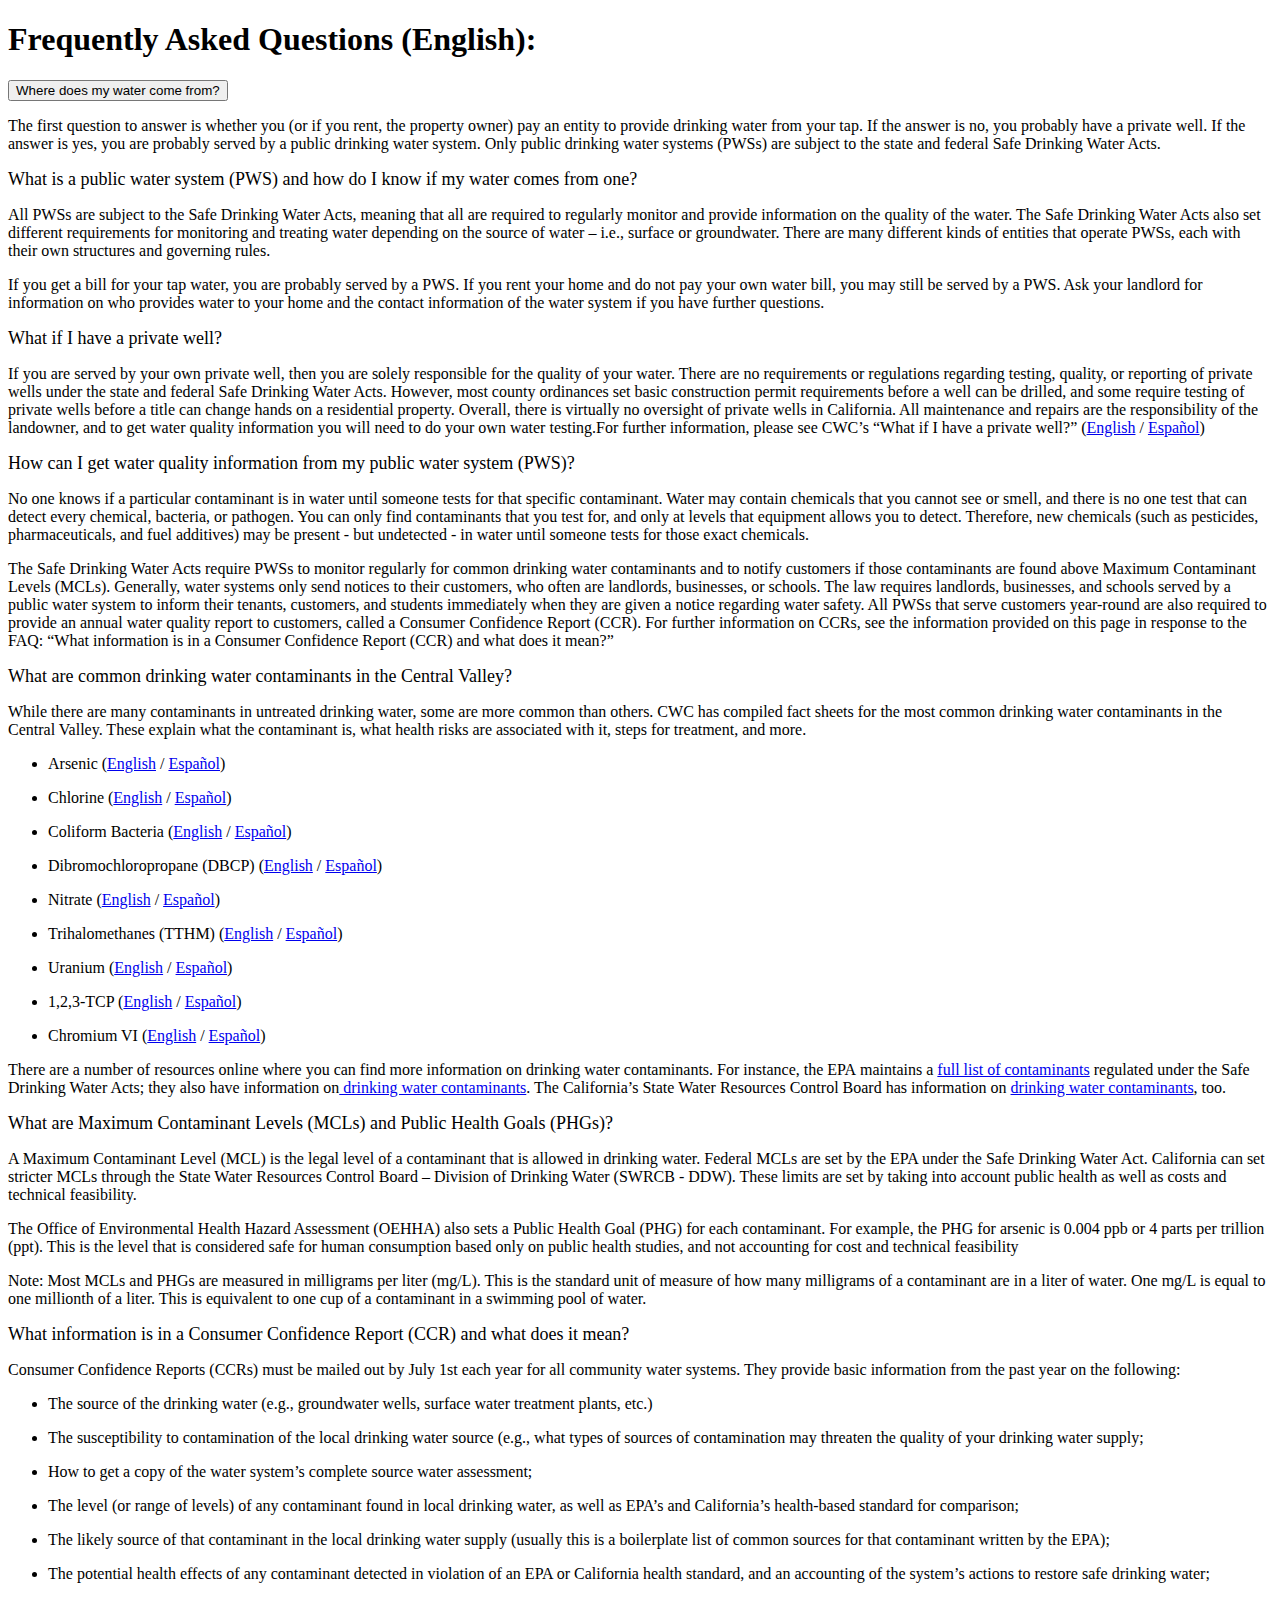
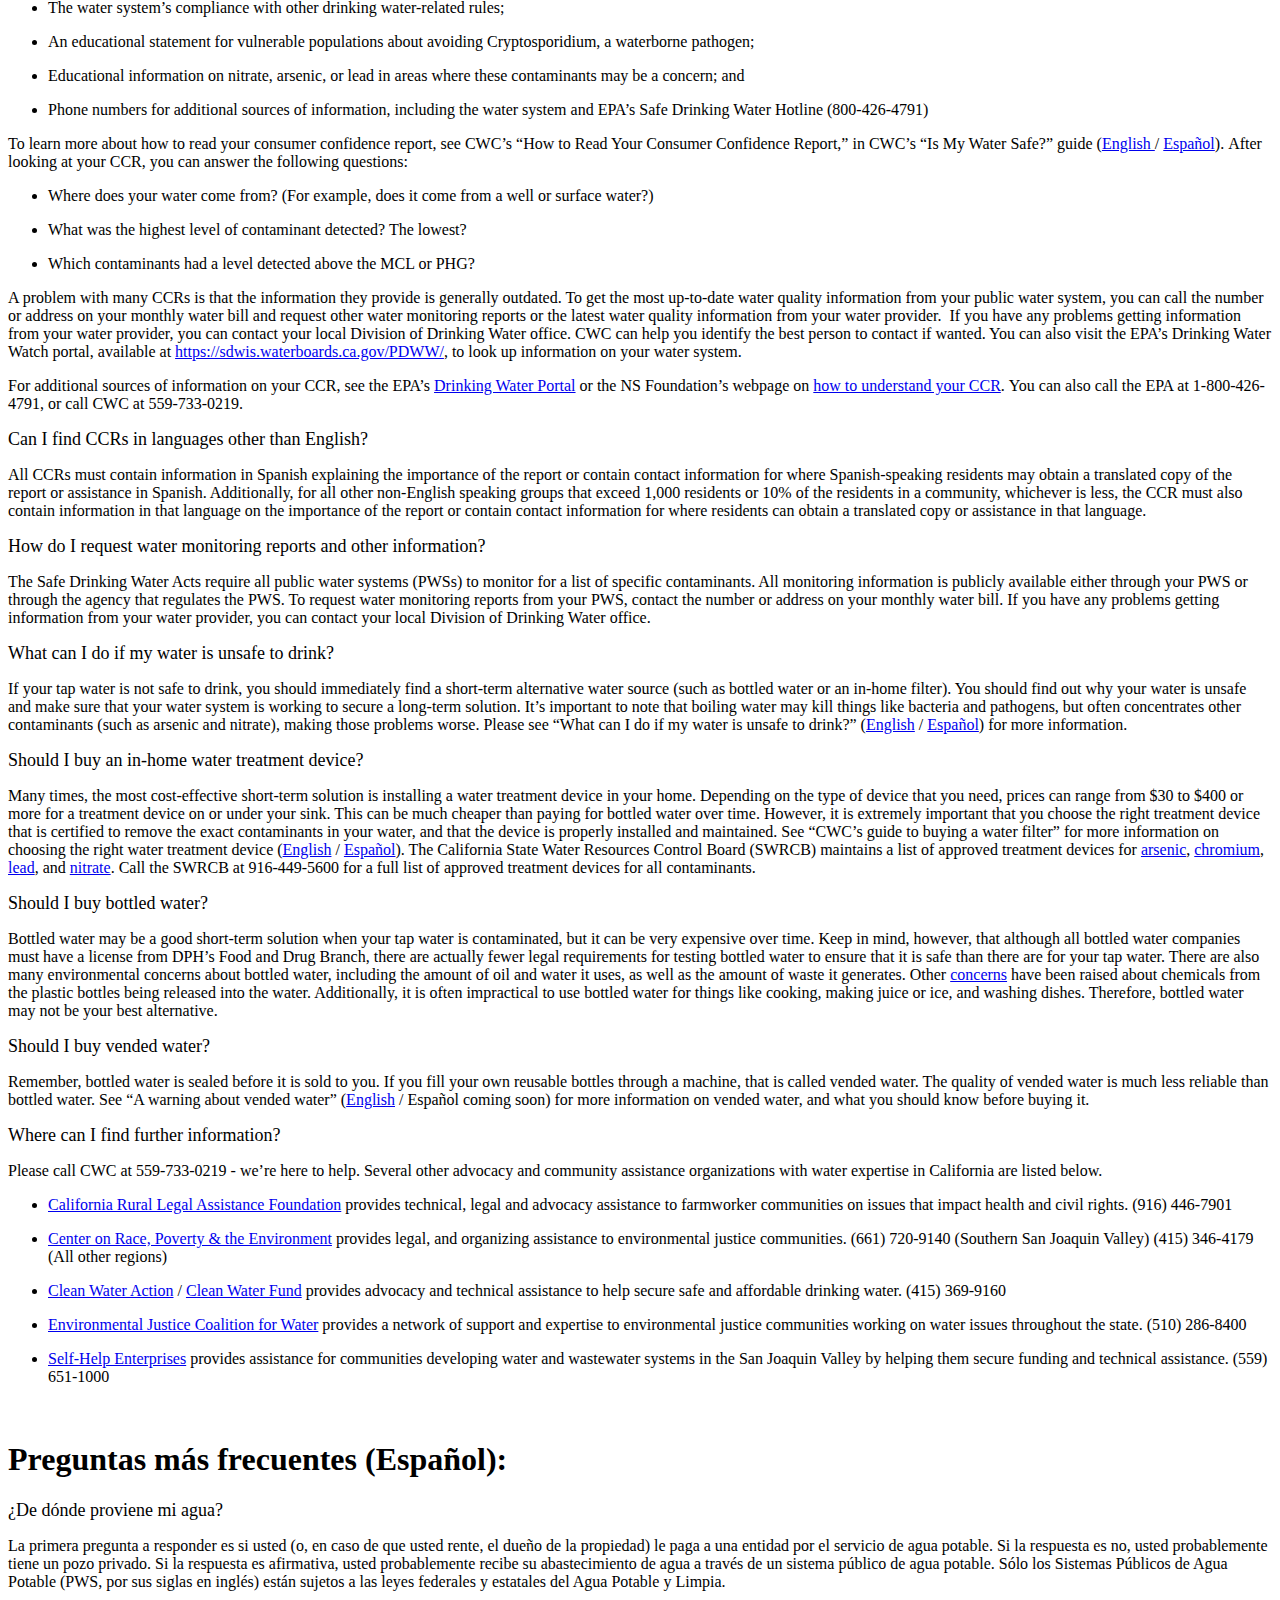
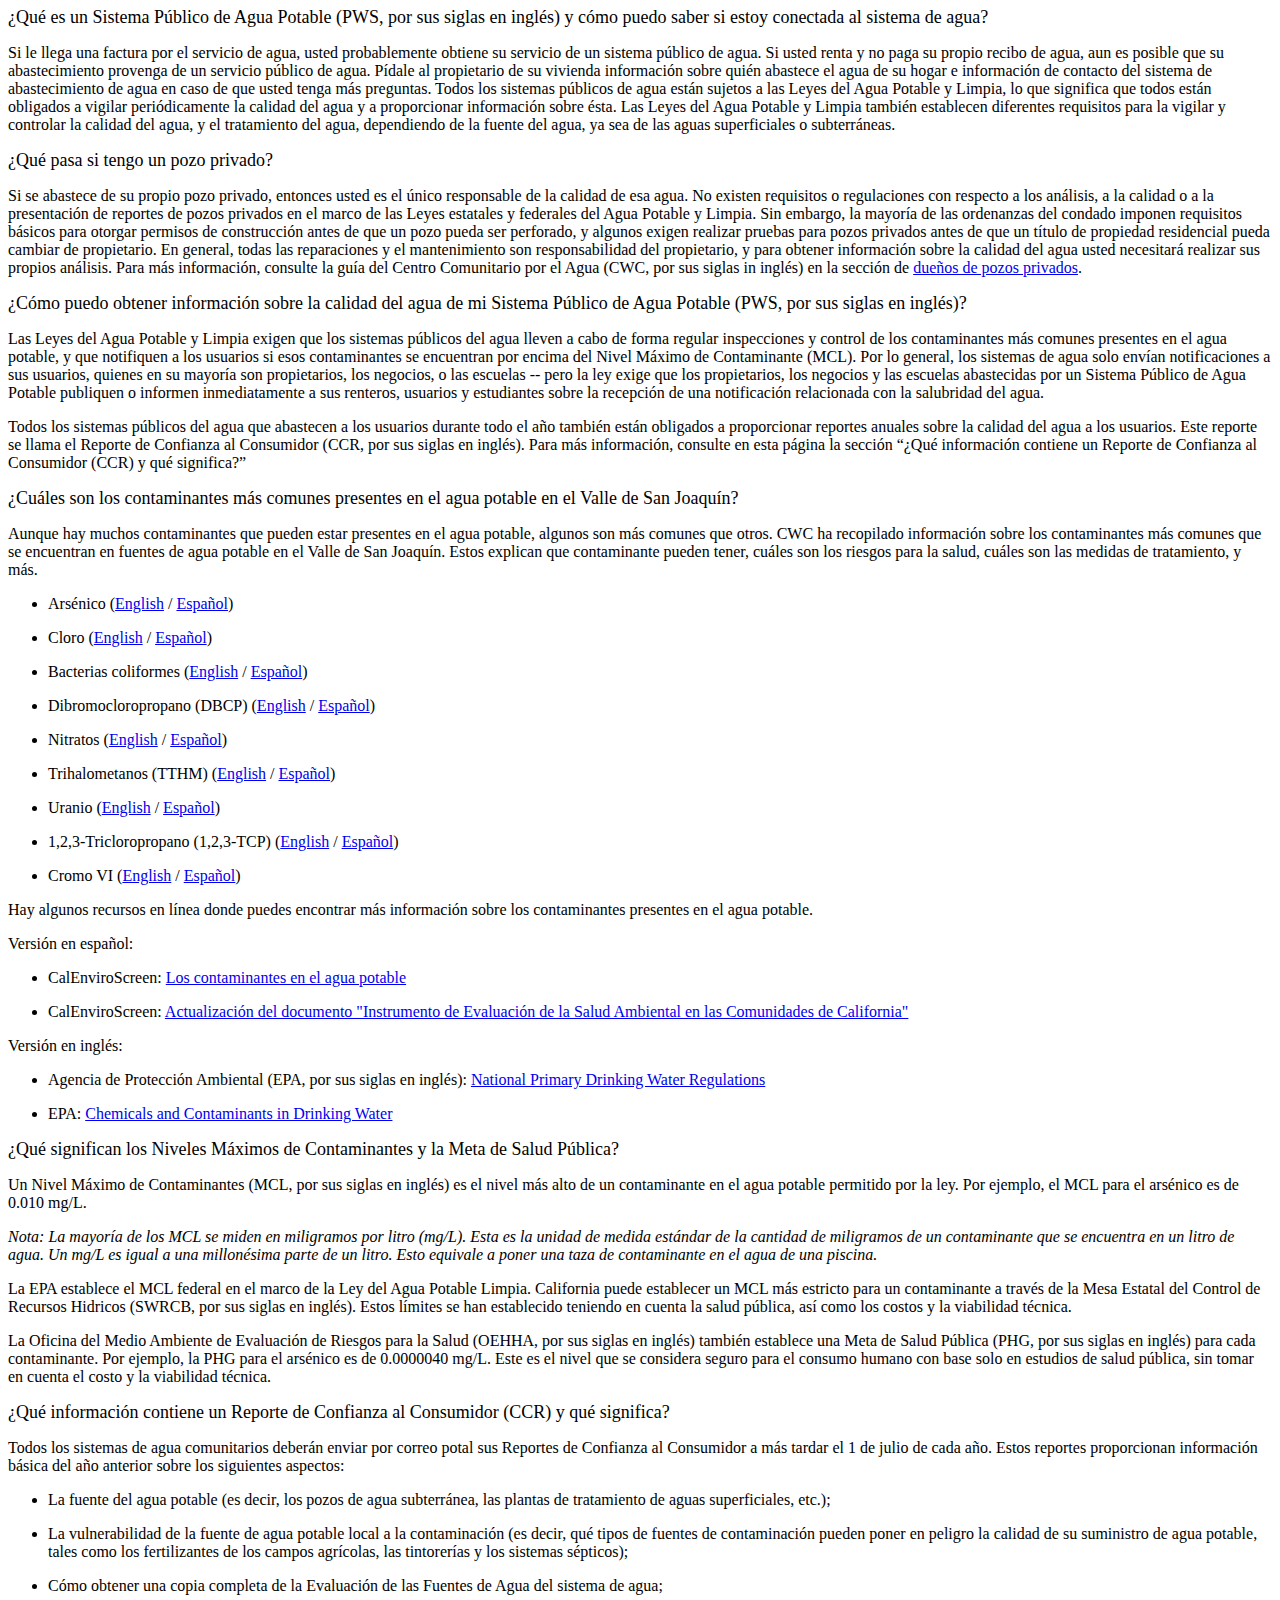
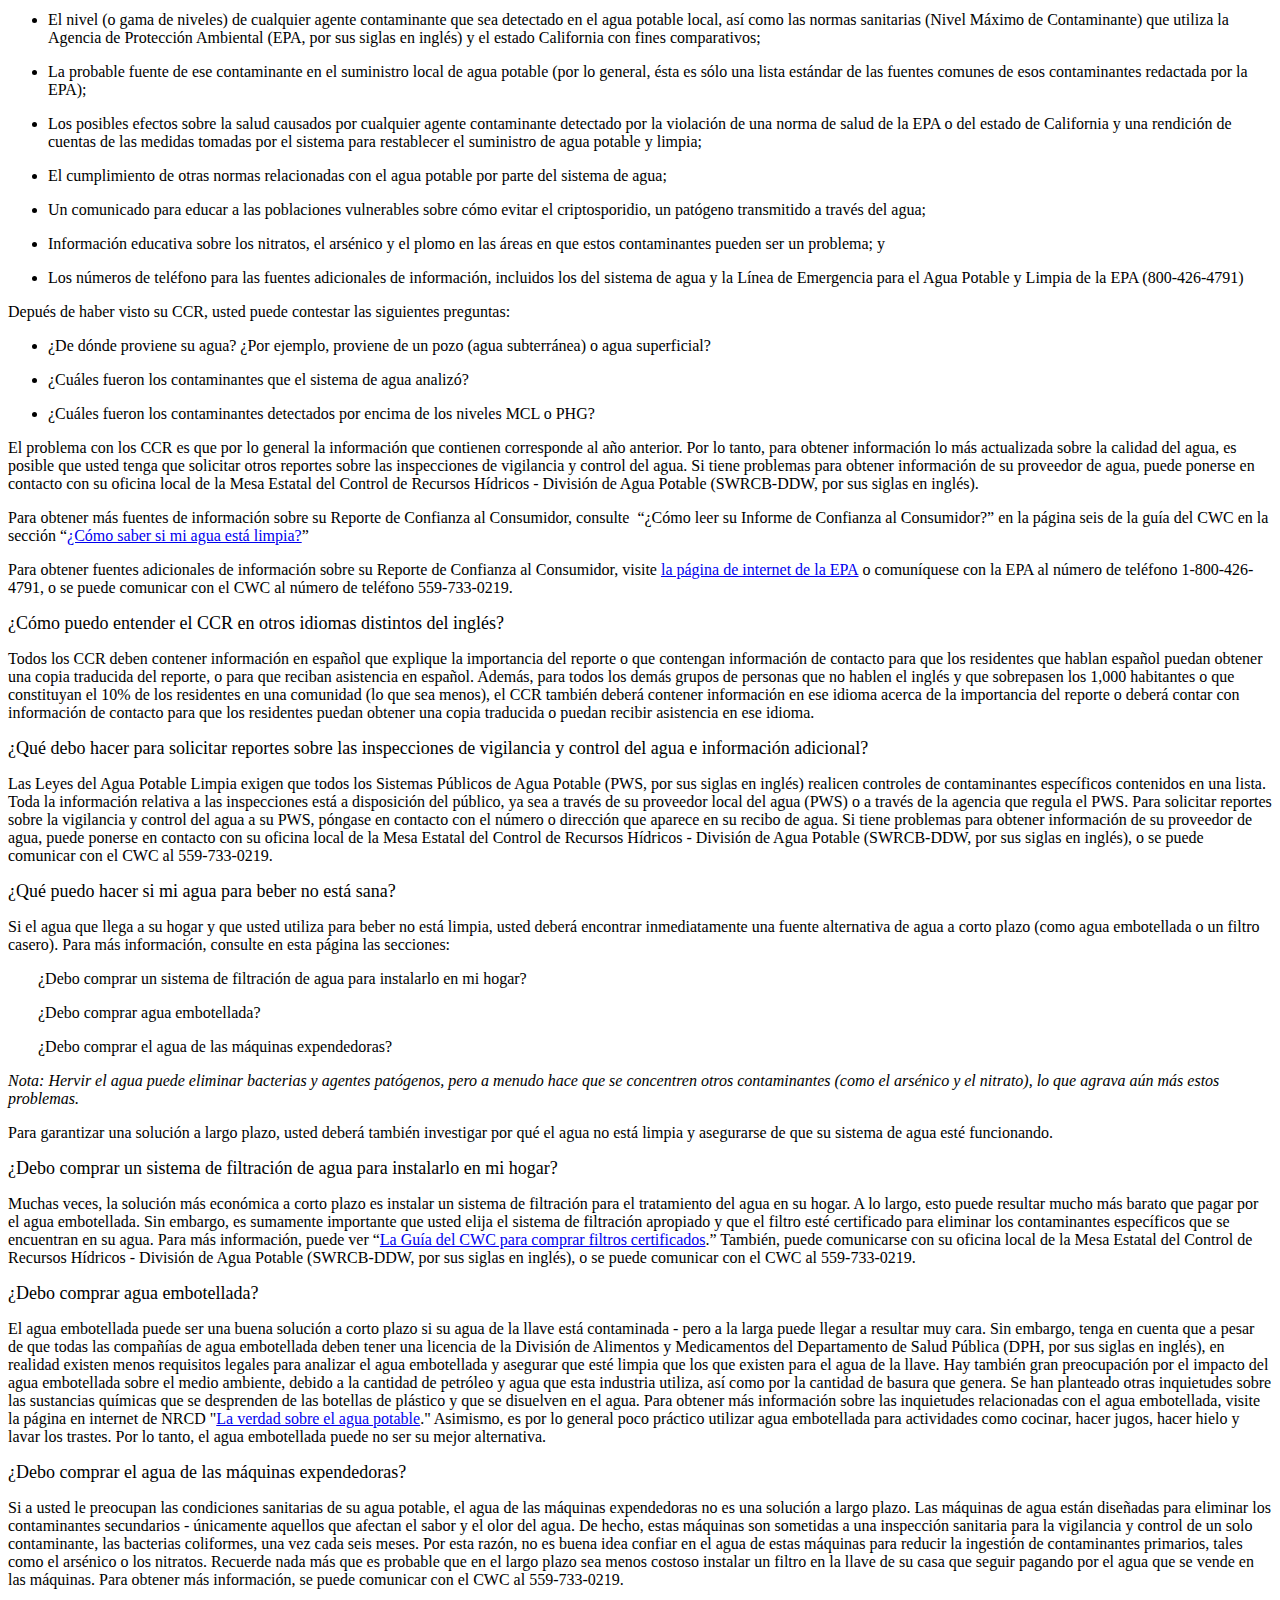
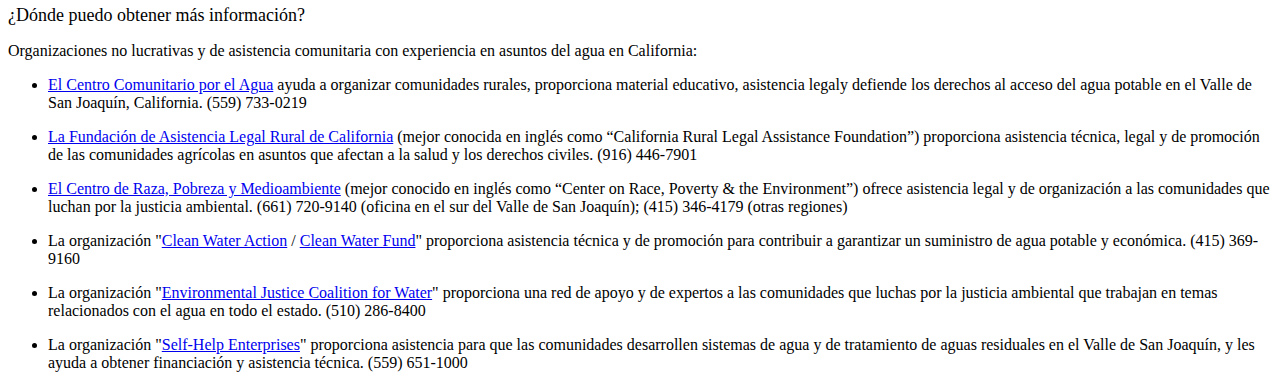
==== commit 6ae47ff6: "update2" ====
--- a/cwc/index.html
+++ b/cwc/index.html
@@ -5,9 +5,9 @@
 </head>
 <body>
 <h1 dir="ltr"><strong>Frequently Asked Questions (English):</strong></h1>
-<p><a class="toggle-btn" style="font-size: large;"><em class="fa fa-caret-right"></em> Where does my water come from? </a></p>
-<div class="expandable">
-<p dir="ltr"><span>The first question to answer is whether you (or if you rent, the property owner) pay an entity to provide drinking water from your tap. If the answer is no, you probably have a private well. If the answer is yes, you are probably served by a public drinking water system. Only public drinking water systems (PWSs) are subject to the state and federal Safe Drinking Water Acts.&nbsp;</span></p>
+<button class="accordion">Where does my water come from? </button>
+<div class="panel">
+<p>The first question to answer is whether you (or if you rent, the property owner) pay an entity to provide drinking water from your tap. If the answer is no, you probably have a private well. If the answer is yes, you are probably served by a public drinking water system. Only public drinking water systems (PWSs) are subject to the state and federal Safe Drinking Water Acts.&nbsp;</p>
 </div>
 <div>
 <p><a class="toggle-btn" style="font-size: large;"><em class="fa fa-caret-right"></em> What is a public water system (PWS) and how do I know if my water comes from one?</a></p>
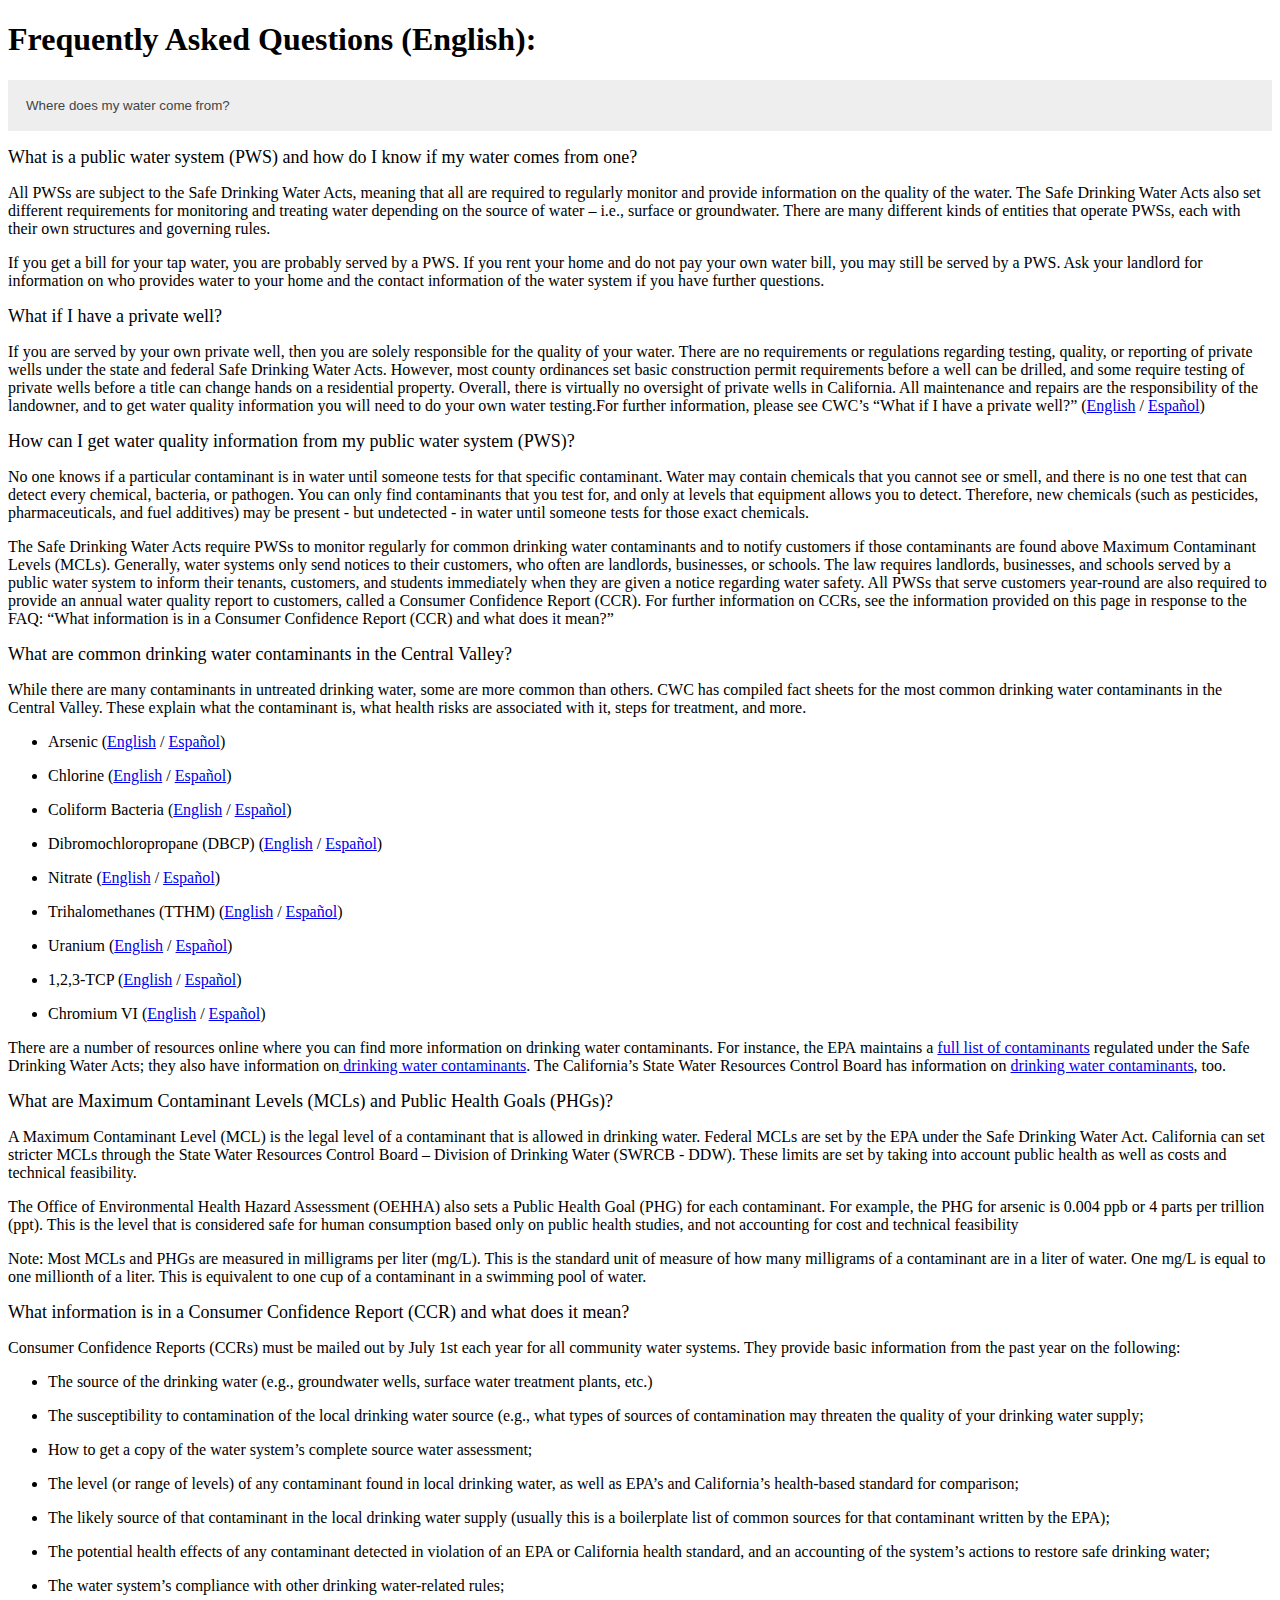
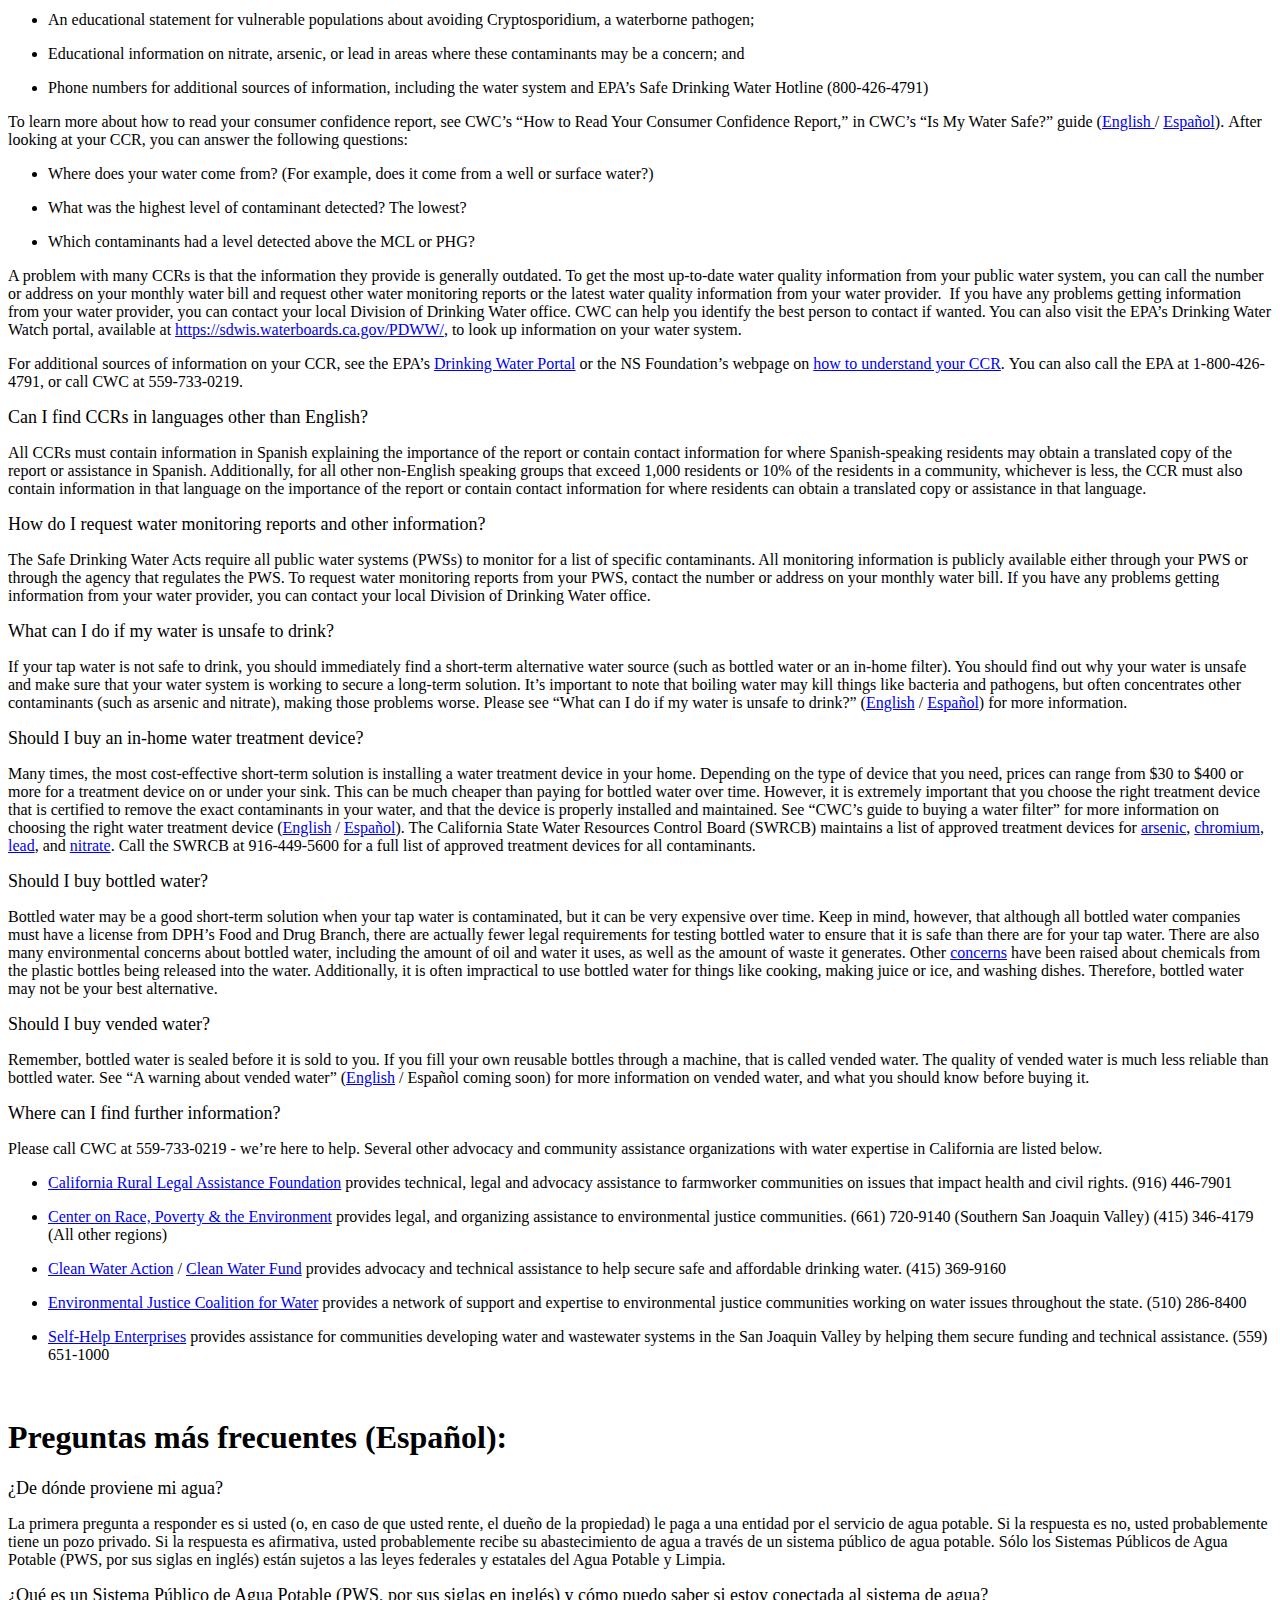
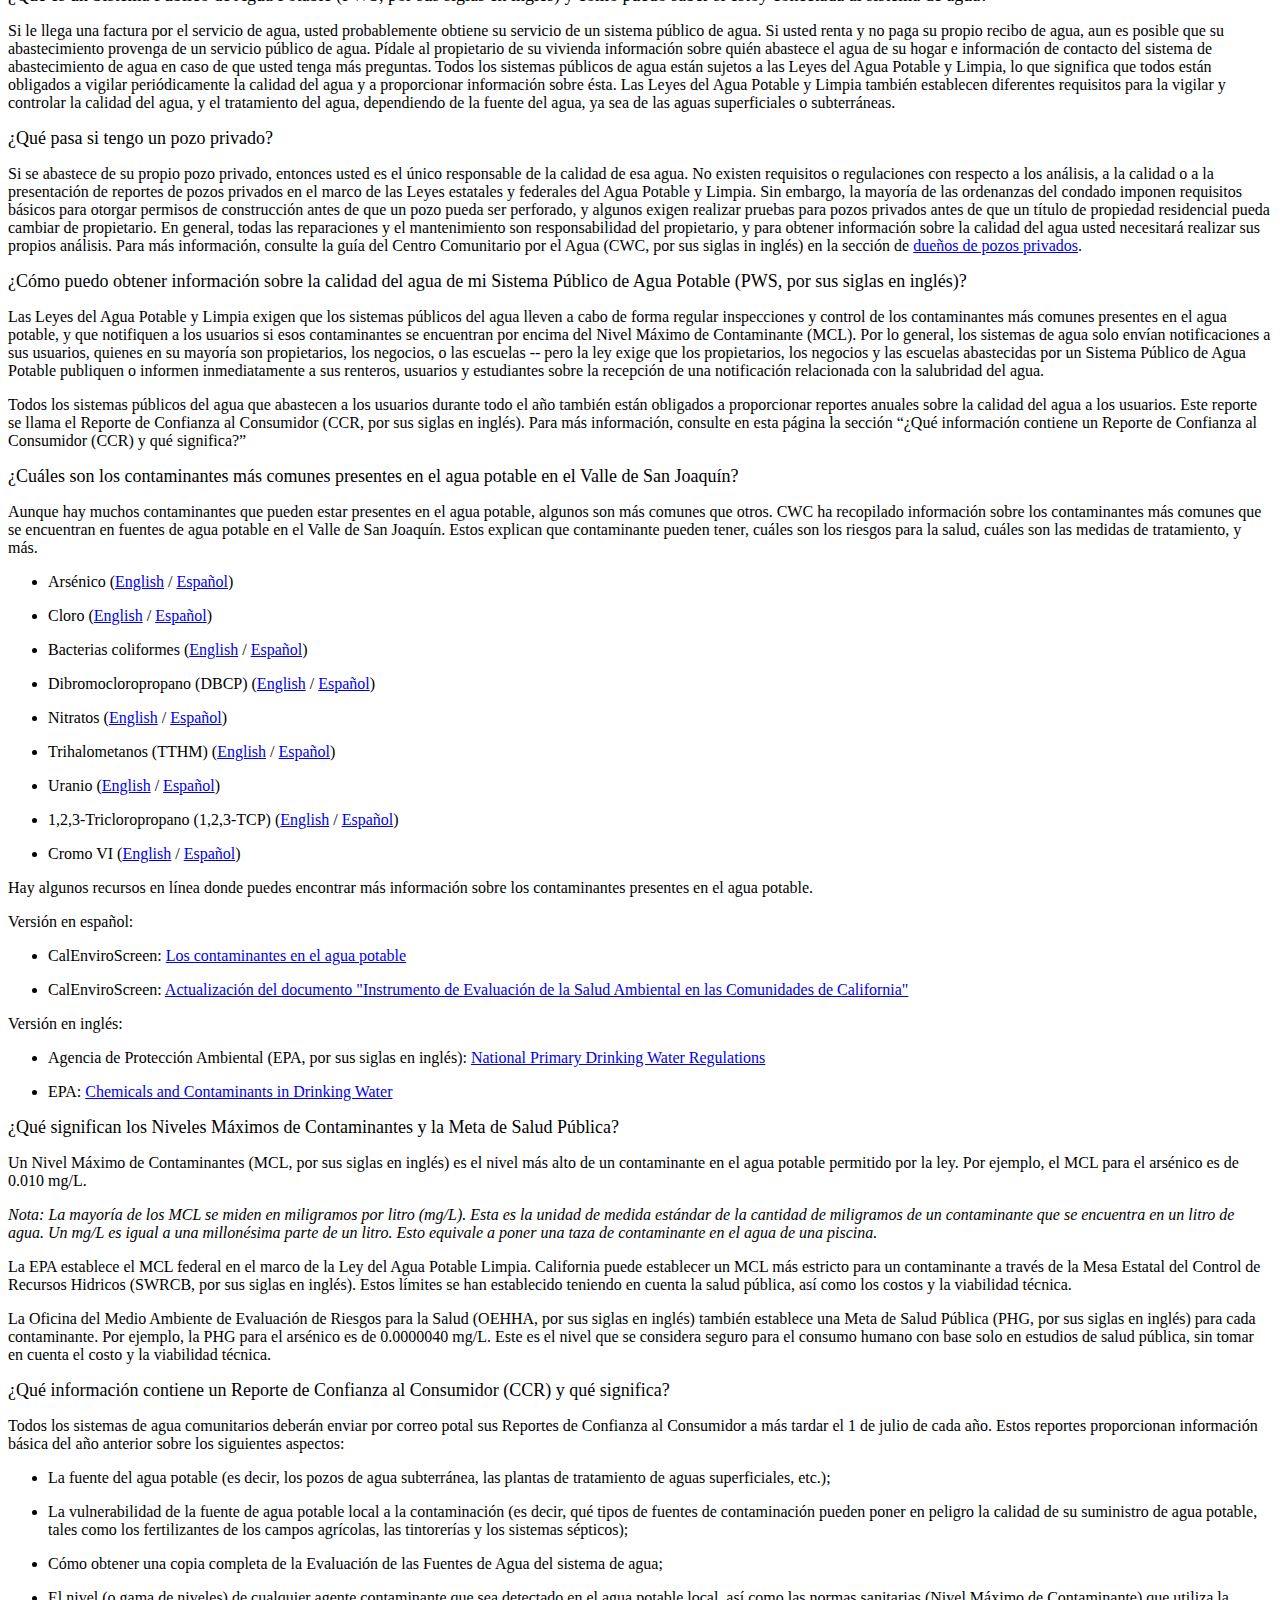
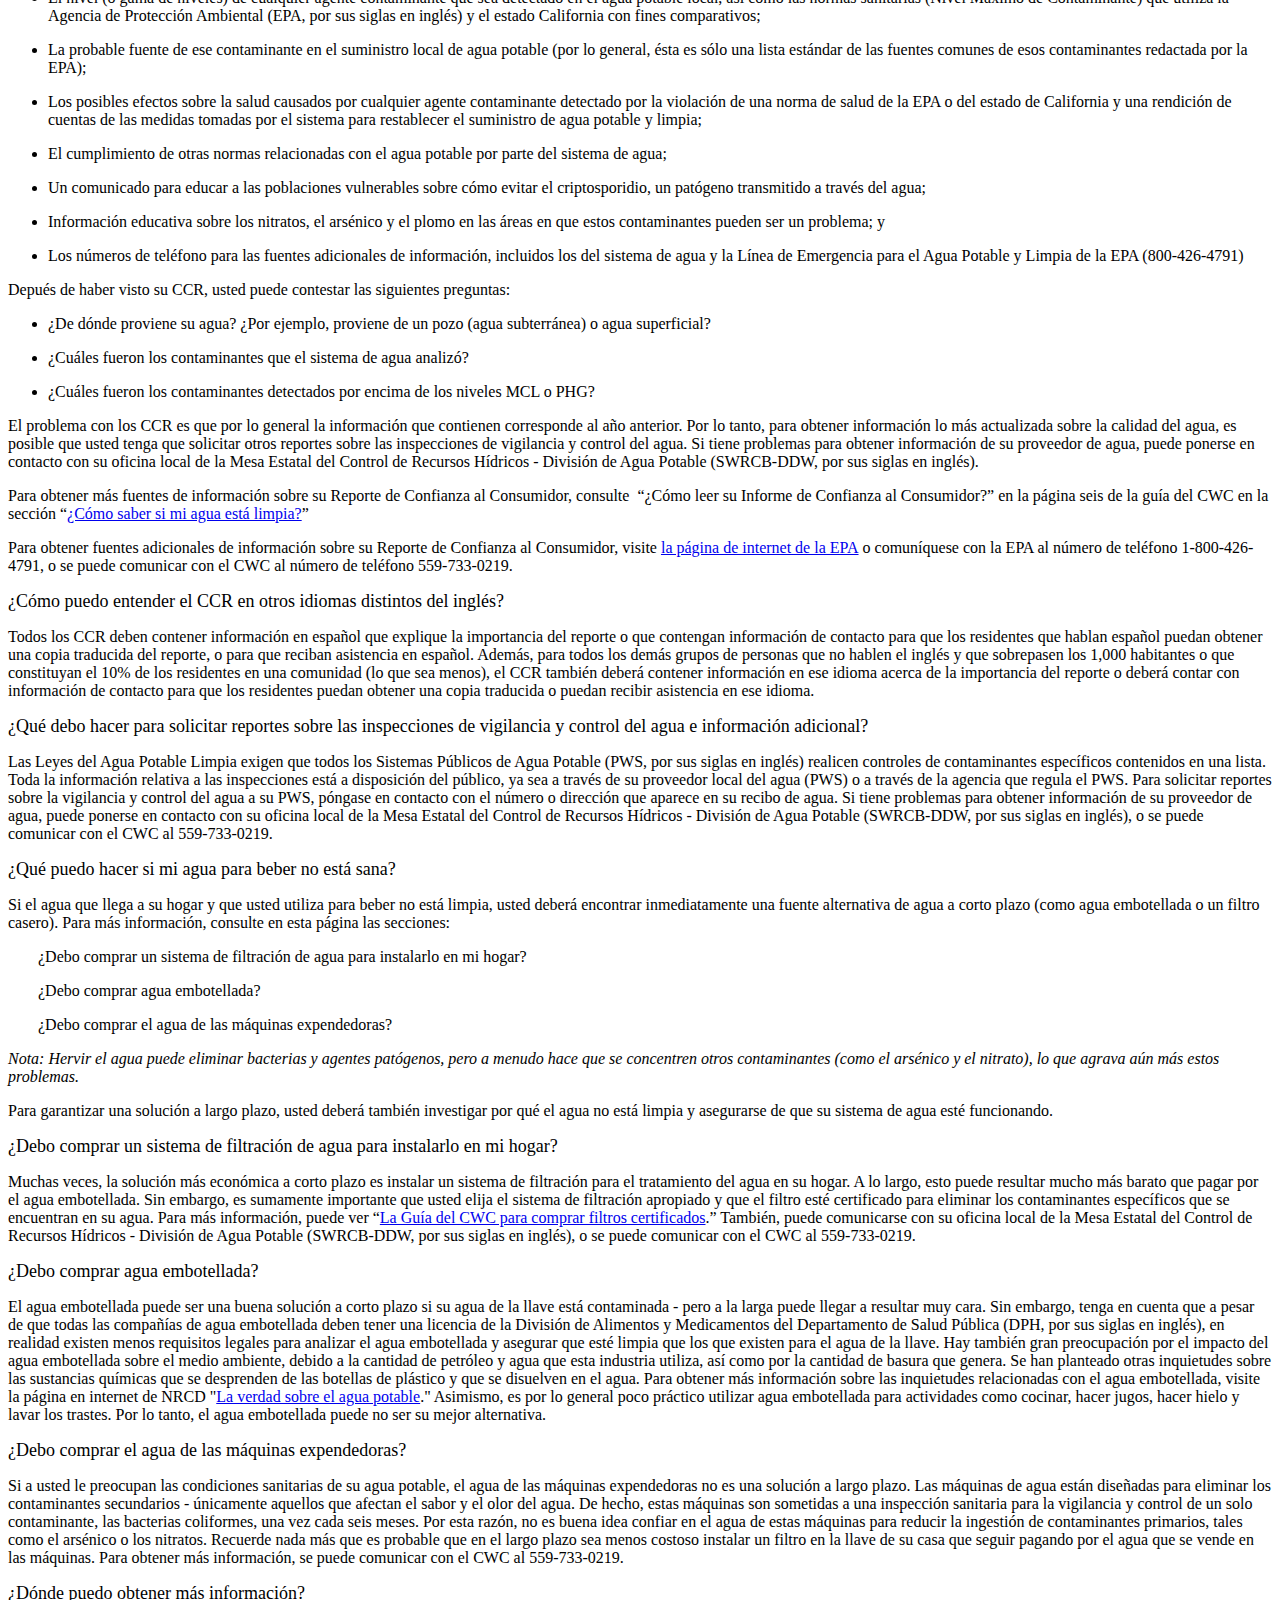
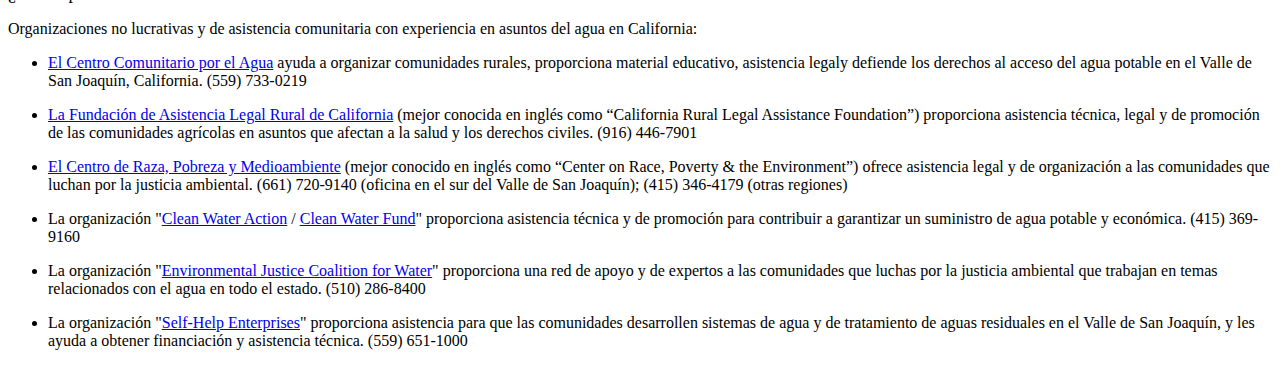
==== commit 52cc1e62: "update5" ====
--- a/cwc/index.html
+++ b/cwc/index.html
@@ -2,12 +2,31 @@
 <html>
 <head>
 	<title>Water FAQ</title>
+	 <link rel="stylesheet" href="main.css">
+	 <script>var acc = document.getElementsByClassName("accordion");
+var i;
+
+for (i = 0; i < acc.length; i++) {
+    acc[i].addEventListener("click", function() {
+        /* Toggle between adding and removing the "active" class,
+        to highlight the button that controls the panel */
+        this.classList.toggle("active");
+
+        /* Toggle between hiding and showing the active panel */
+        var panel = this.nextElementSibling;
+        if (panel.style.display === "block") {
+            panel.style.display = "none";
+        } else {
+            panel.style.display = "block";
+        }
+    });
+}</script>
 </head>
 <body>
 <h1 dir="ltr"><strong>Frequently Asked Questions (English):</strong></h1>
-<button class="accordion">Where does my water come from? </button>
+<button class="accordion">Where does my water come from?</button>
 <div class="panel">
-<p>The first question to answer is whether you (or if you rent, the property owner) pay an entity to provide drinking water from your tap. If the answer is no, you probably have a private well. If the answer is yes, you are probably served by a public drinking water system. Only public drinking water systems (PWSs) are subject to the state and federal Safe Drinking Water Acts.&nbsp;</p>
+<p>The first question to answer is whether you (or if you rent, the property owner) pay an entity to provide drinking water from your tap. If the answer is no, you probably have a private well. If the answer is yes, you are probably served by a public drinking water system. Only public drinking water systems (PWSs) are subject to the state and federal Safe Drinking Water Acts.</p>
 </div>
 <div>
 <p><a class="toggle-btn" style="font-size: large;"><em class="fa fa-caret-right"></em> What is a public water system (PWS) and how do I know if my water comes from one?</a></p>
--- a/cwc/main.css
+++ b/cwc/main.css
@@ -0,0 +1,25 @@
+/* Style the buttons that are used to open and close the accordion panel */
+.accordion {
+    background-color: #eee;
+    color: #444;
+    cursor: pointer;
+    padding: 18px;
+    width: 100%;
+    text-align: left;
+    border: none;
+    outline: none;
+    transition: 0.4s;
+}
+
+/* Add a background color to the button if it is clicked on (add the .active class with JS), and when you move the mouse over it (hover) */
+.active, .accordion:hover {
+    background-color: #ccc;
+}
+
+/* Style the accordion panel. Note: hidden by default */
+.panel {
+    padding: 0 18px;
+    background-color: white;
+    display: none;
+    overflow: hidden;
+}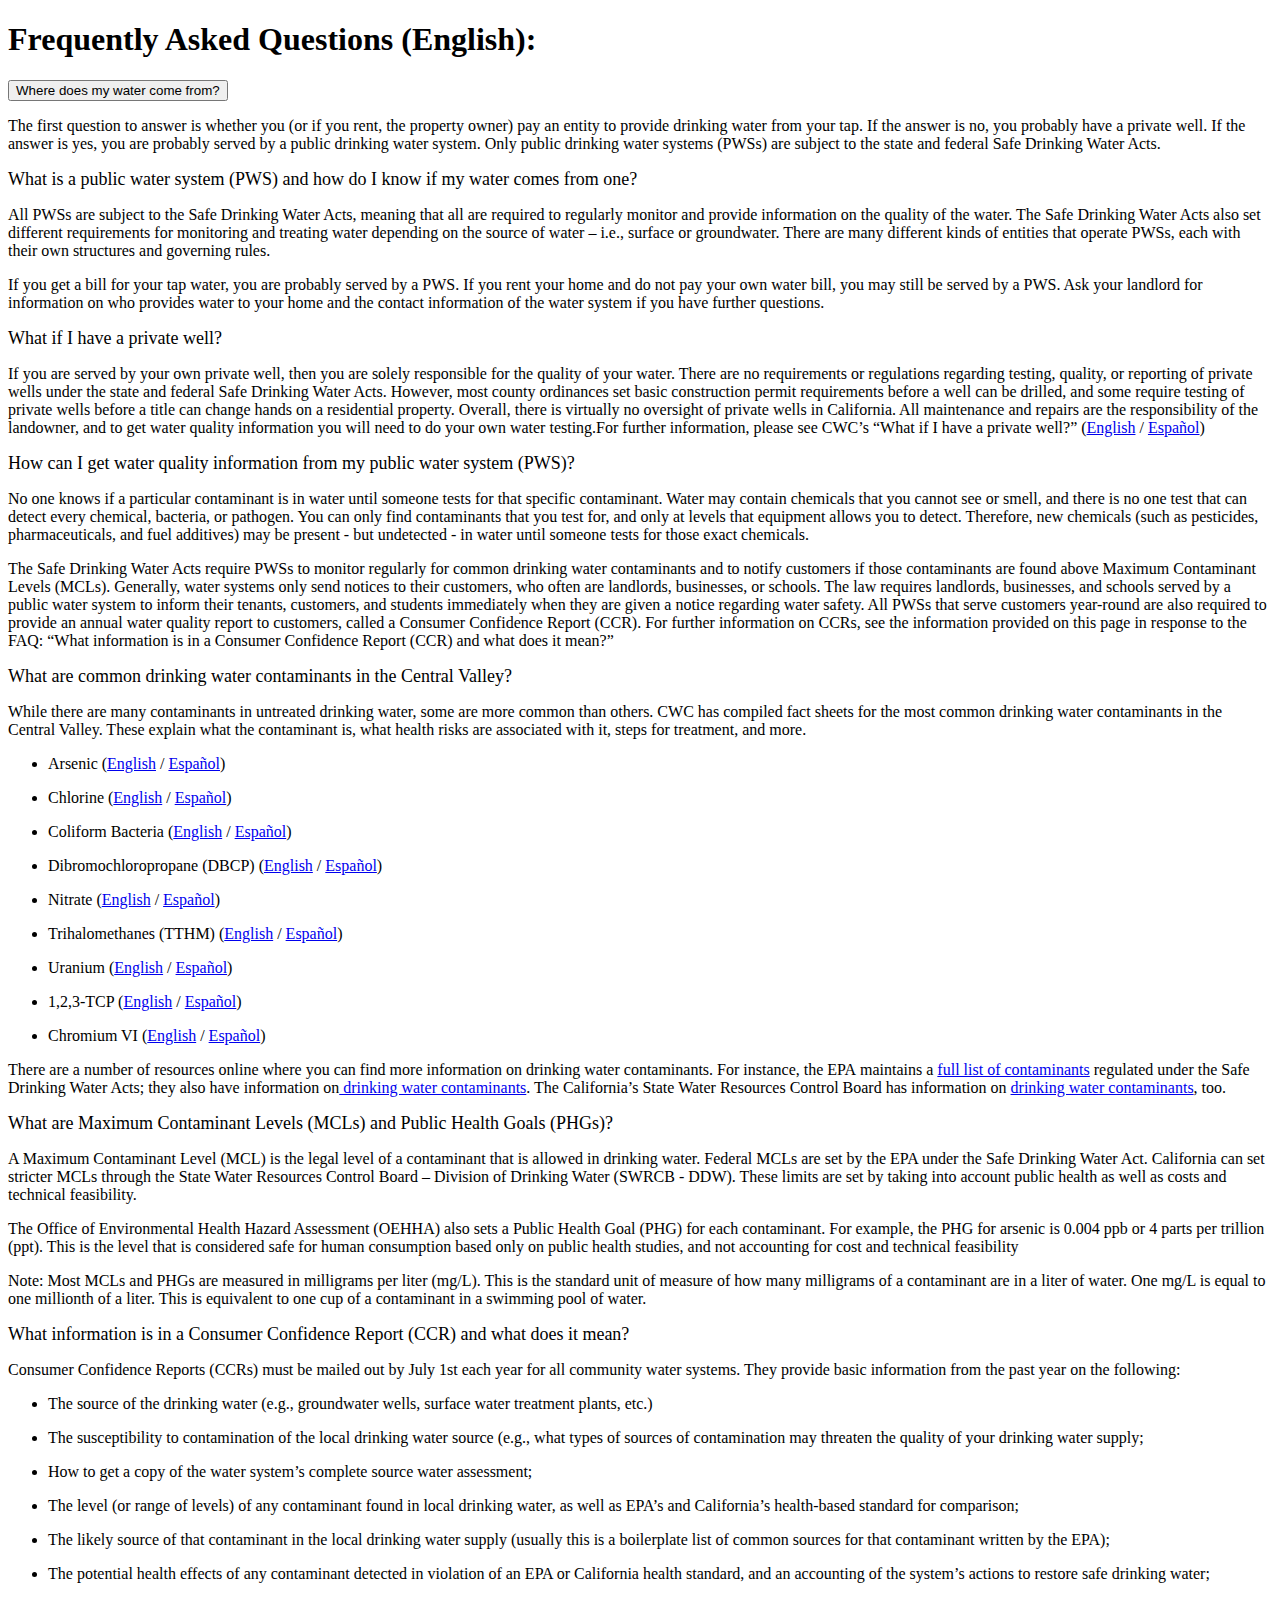
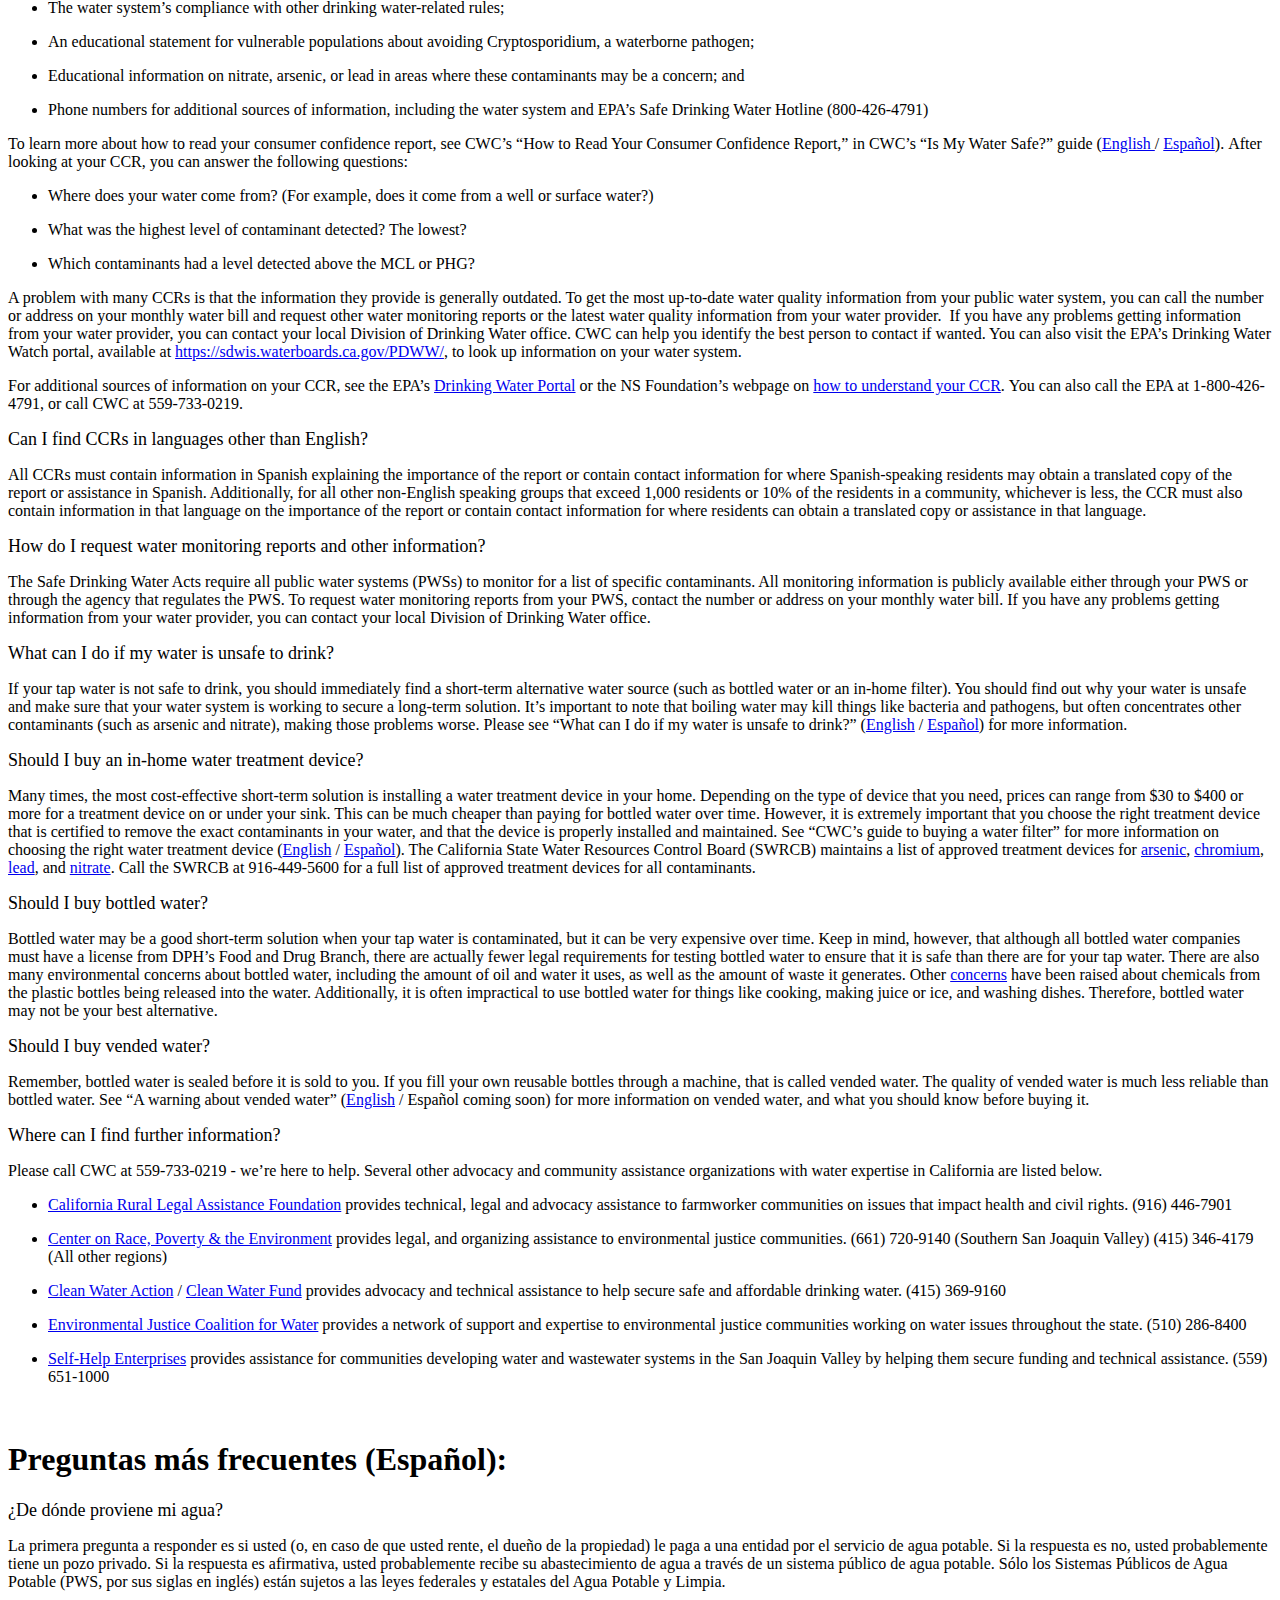
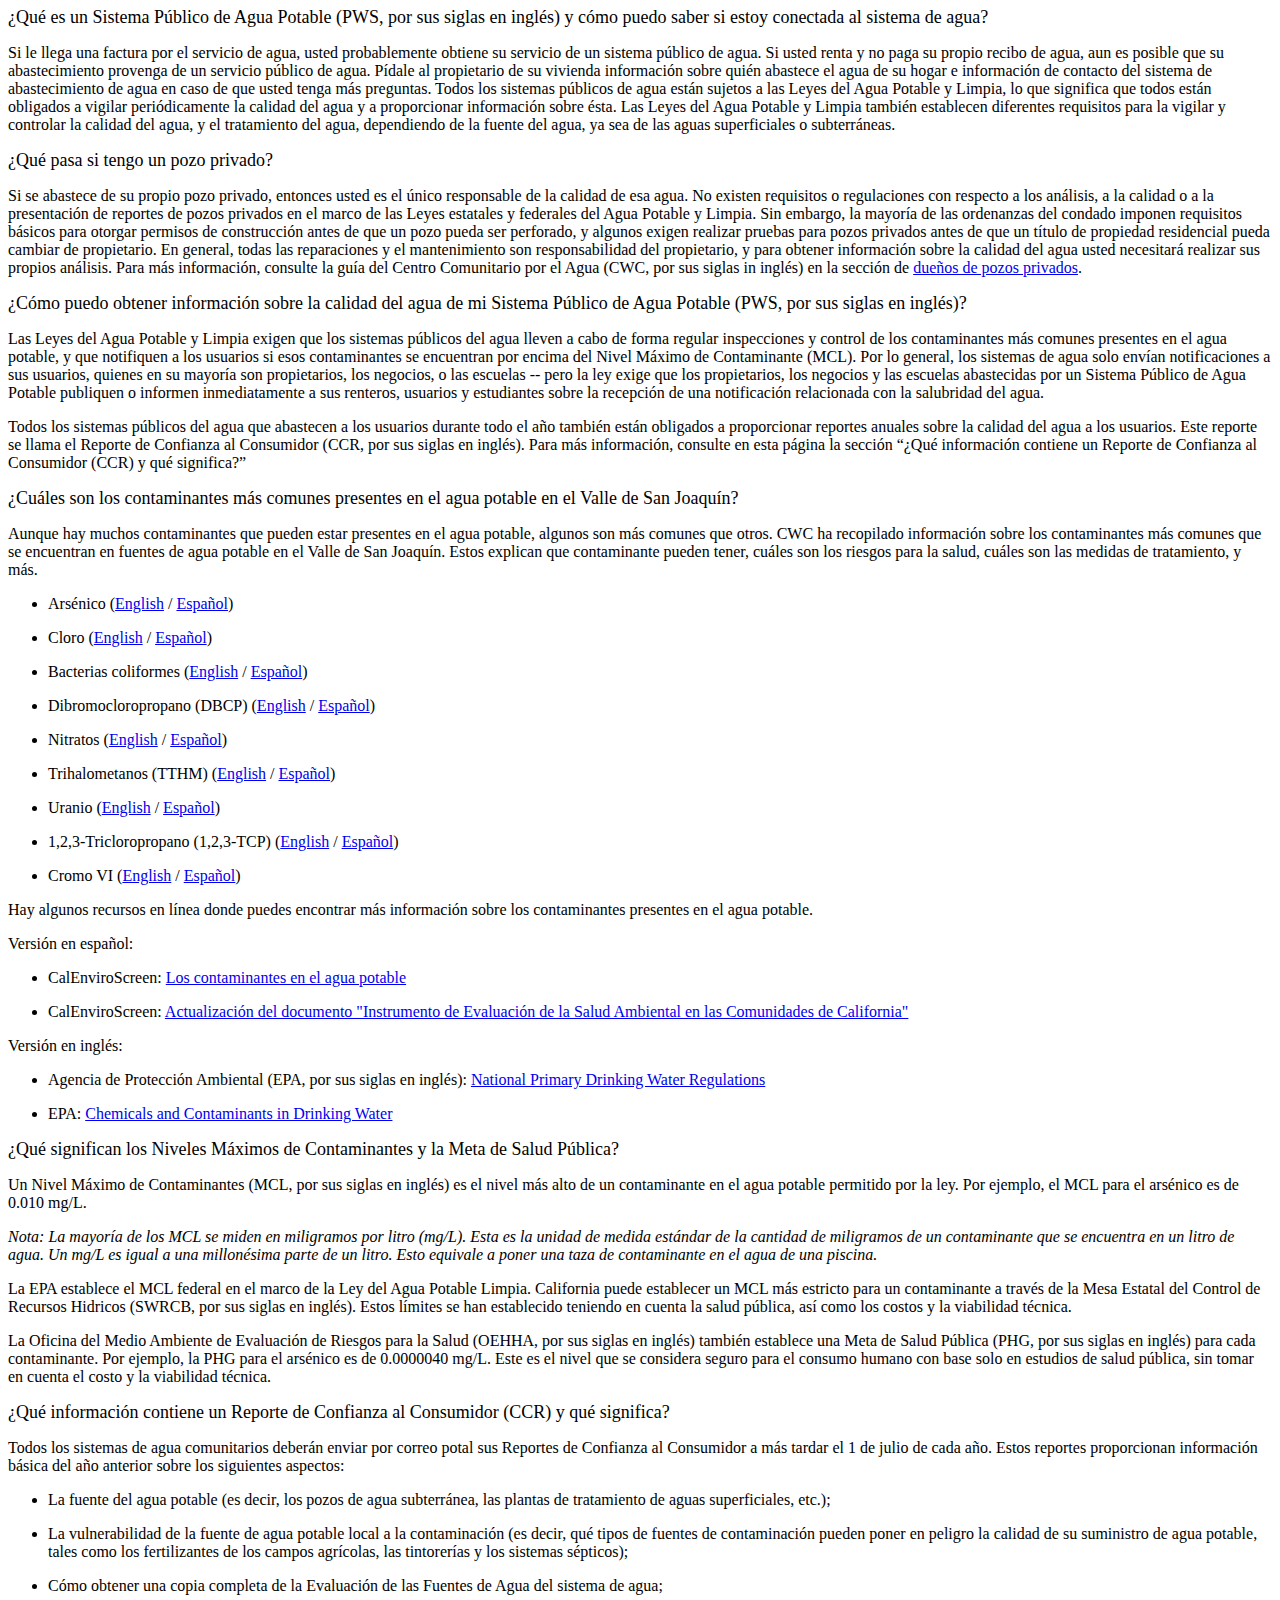
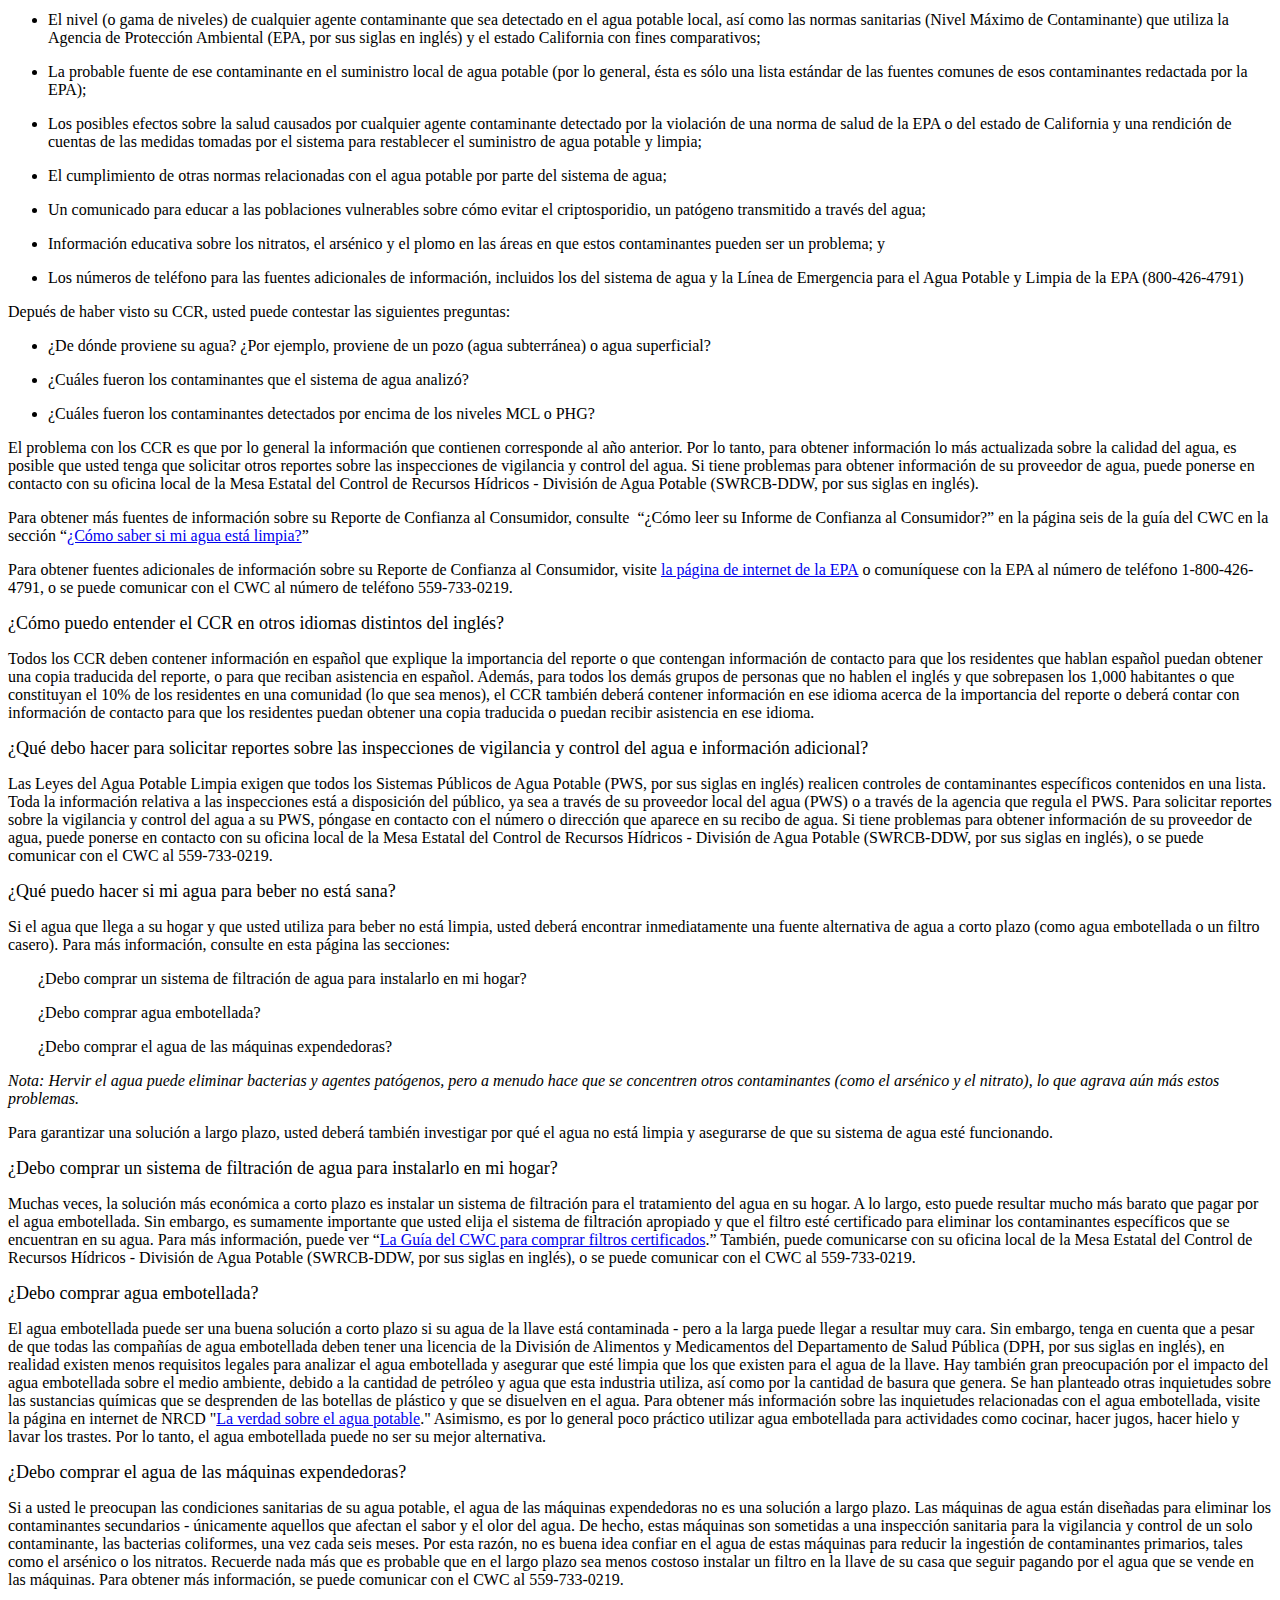
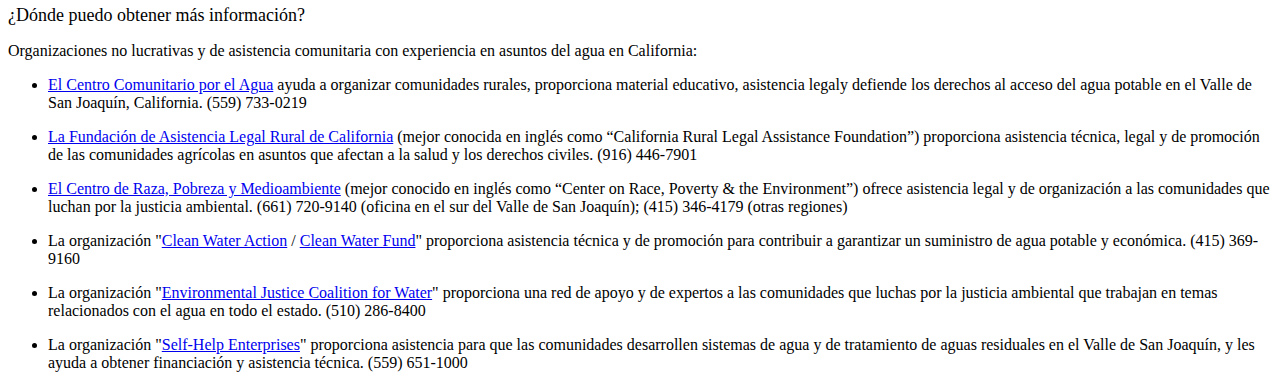
==== commit 1c46d25c: "update6" ====
--- a/cwc/index.html
+++ b/cwc/index.html
@@ -2,7 +2,9 @@
 <html>
 <head>
 	<title>Water FAQ</title>
-	 <link rel="stylesheet" href="main.css">
+	 <link rel="stylesheet" href="kehinton.github.io/cwc/main.css">
+</head>
+<body>
 	 <script>var acc = document.getElementsByClassName("accordion");
 var i;
 
@@ -21,8 +23,6 @@
         }
     });
 }</script>
-</head>
-<body>
 <h1 dir="ltr"><strong>Frequently Asked Questions (English):</strong></h1>
 <button class="accordion">Where does my water come from?</button>
 <div class="panel">
